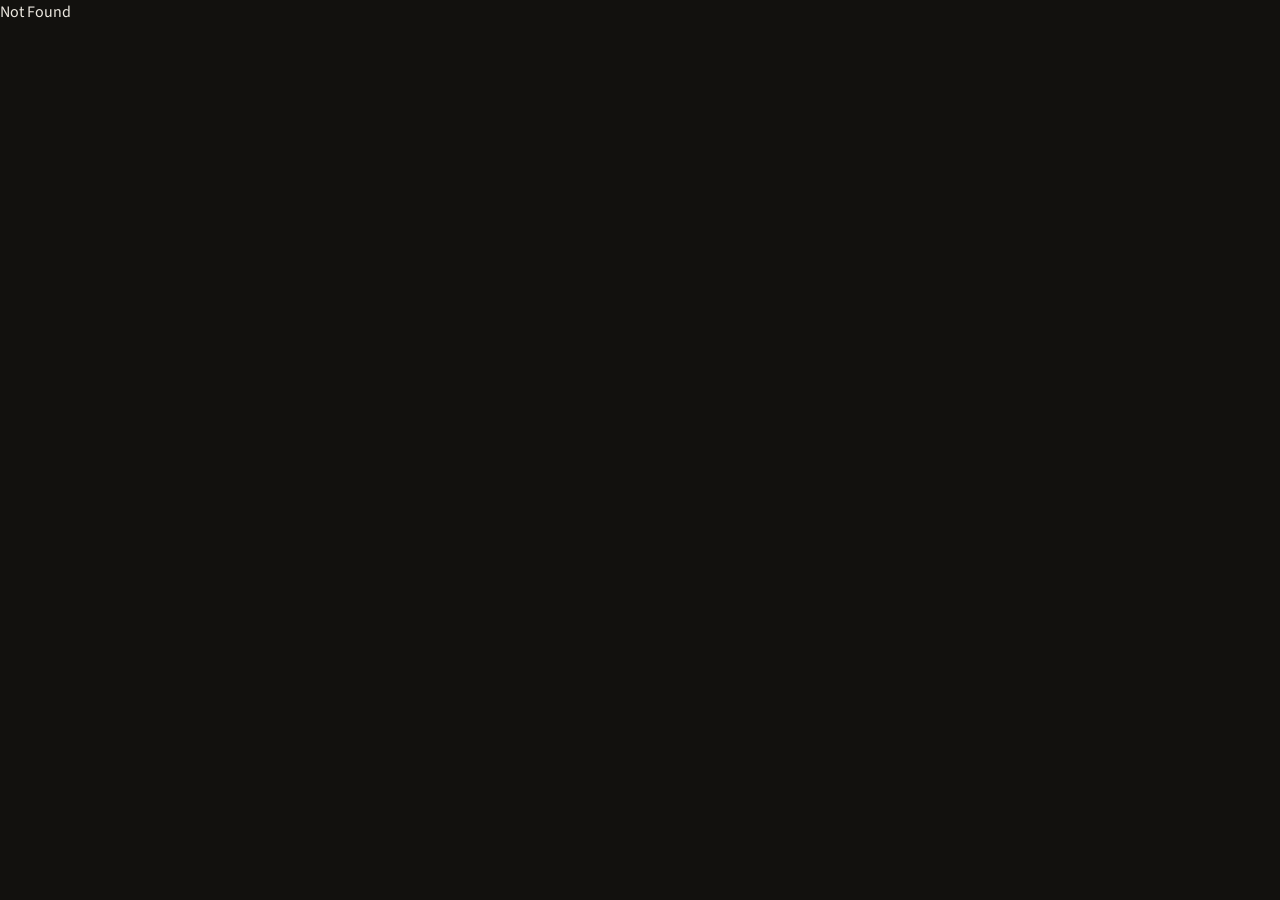
==== index.html @ 447fed24 "Focus Elsa Voss lecture on Chapter 2 only. The hall card is now Chapter Two: Choice in a World of Sc" ====
<!DOCTYPE html><html lang="en" class="antialiased"><head><meta charSet="utf-8"/><meta name="viewport" content="width=device-width, initial-scale=1"/><link rel="preload" as="image" href="/media/yuna/portrait.jpg?v=yc"/><link rel="preload" as="image" href="/media/elsa/portrait.jpg?v=ev"/><link rel="preload" as="image" href="/media/hana/portrait.jpg?v=hp"/><link rel="stylesheet" href="/assets/styles-Ccf9214W.css" data-precedence="default"/><link rel="stylesheet" href="https://fonts.googleapis.com/css2?family=Fraunces:opsz,wght@9..144,500;9..144,600&amp;family=Source+Sans+3:ital,wght@0,400;0,500;0,600;1,400&amp;display=swap" data-precedence="default"/><title>Lecture Hall</title><meta name="theme-color" content="#12110e"/><meta name="description" content="Three OpenStax Principles of Macroeconomics 3e lectures: Chapter 1, Chapter 2, and Chapter 3 — with quizzes and key terms."/><link rel="modulepreload" href="/assets/index-mQMEBHvU.js"/><link rel="modulepreload" href="/assets/routes-gh4l9Nvl.js"/><link rel="icon" type="image/svg+xml" href="/favicon.svg"/><link rel="manifest" href="/__grok/manifest.webmanifest"/><link rel="apple-touch-icon" href="/__grok/icon-180.png"/><link rel="preconnect" href="https://fonts.googleapis.com"/><link rel="preconnect" href="https://fonts.gstatic.com" crossorigin="anonymous"/><script src="https://grok.com/grok-app-builder/extensions.js" defer></script></head><body><!--$--><div class="min-h-dvh bg-bg text-fg"><nav aria-label="Lecture hall" class="border-b border-border bg-bg"><div class="mx-auto flex max-w-6xl gap-1 overflow-x-auto px-3 py-2 sm:px-8"><a href="#/hall" class="inline-flex h-11 shrink-0 items-center rounded-md px-3 text-sm transition-colors duration-150 bg-elevated text-fg">Lecture hall</a><a href="#/ch1" class="inline-flex h-11 shrink-0 items-center rounded-md px-3 text-sm transition-colors duration-150 text-muted hover:bg-elevated/60 hover:text-fg">Chapter 1</a><a href="#/ch12" class="inline-flex h-11 shrink-0 items-center rounded-md px-3 text-sm transition-colors duration-150 text-muted hover:bg-elevated/60 hover:text-fg">Chapter 2</a><a href="#/ch3" class="inline-flex h-11 shrink-0 items-center rounded-md px-3 text-sm transition-colors duration-150 text-muted hover:bg-elevated/60 hover:text-fg">Chapter 3</a></div></nav><header class="mx-auto max-w-6xl px-5 pb-10 pt-10 sm:px-8 sm:pt-14"><p class="text-xs font-medium uppercase tracking-widest text-muted">OpenStax Principles of Macroeconomics 3e</p><h1 id="lecture-hall" class="mt-4 font-display text-4xl font-medium tracking-tight sm:text-6xl">Lecture hall</h1><p class="mt-4 max-w-xl text-[15px] leading-relaxed text-muted">Every lecture from this course lives here. Use the bar above to jump chapters, or open a quiz and the study desk from any card.</p></header><ol class="mx-auto flex max-w-6xl flex-col gap-4 px-5 pb-16 sm:px-8"><li><article class="overflow-hidden rounded-xl border border-border bg-surface"><div class="grid sm:grid-cols-[minmax(0,14rem)_minmax(0,1fr)] lg:grid-cols-[minmax(0,18rem)_minmax(0,1fr)]"><figure class="film-frame relative aspect-[4/5] sm:aspect-auto sm:min-h-[16rem]"><img src="/media/yuna/portrait.jpg?v=yc" alt="Professor Yuna Cho" class="size-full object-cover object-top"/></figure><div class="flex flex-col justify-between px-5 py-5 sm:px-7 sm:py-6"><div><p class="text-xs font-medium uppercase tracking-widest text-muted">OpenStax 3e · Chapter 1</p><h2 class="mt-2 font-display text-2xl font-medium tracking-tight sm:text-3xl">Chapter One</h2><p class="mt-1 font-display text-lg text-muted">Welcome to Economics</p><p class="mt-3 max-w-prose text-sm leading-relaxed text-muted">Professor Yuna Cho lectures scarcity, division of labor, the circular flow, economic systems, and globalization — strictly from the chapter.</p><p class="mt-4 text-xs tabular-nums text-subtle">Yuna Cho<!-- --> · <!-- -->12<!-- --> sections ·<!-- --> <!-- -->13:25<!-- --> · <!-- -->15<!-- --> questions ·<!-- --> <!-- -->24<!-- --> terms</p></div><div class="mt-6 flex flex-wrap items-center gap-2"><a href="#/ch1/lecture" class="inline-flex h-12 items-center justify-center gap-2 rounded-md bg-paper px-5 text-sm font-medium text-ink transition-transform duration-150 ease-out active:scale-[0.96]"><svg xmlns="http://www.w3.org/2000/svg" width="24" height="24" viewBox="0 0 24 24" fill="none" stroke="currentColor" stroke-width="1.5" stroke-linecap="round" stroke-linejoin="round" class="lucide lucide-play size-4 fill-current" aria-hidden="true"><polygon points="6 3 20 12 6 21 6 3"></polygon></svg>Enter</a><a href="#/ch1" class="inline-flex h-12 items-center justify-center rounded-md border border-border px-4 text-sm text-fg transition-colors duration-150 hover:bg-elevated">Chapter home</a><a href="#/ch1/quiz" class="inline-flex h-12 items-center justify-center rounded-md px-3 text-sm text-muted transition-colors duration-150 hover:text-fg">Quiz</a><a href="#/ch1/terms" class="inline-flex h-12 items-center justify-center rounded-md px-3 text-sm text-muted transition-colors duration-150 hover:text-fg">Terms</a></div></div></div></article></li><li><article class="overflow-hidden rounded-xl border border-border bg-surface"><div class="grid sm:grid-cols-[minmax(0,14rem)_minmax(0,1fr)] lg:grid-cols-[minmax(0,18rem)_minmax(0,1fr)]"><figure class="film-frame relative aspect-[4/5] sm:aspect-auto sm:min-h-[16rem]"><img src="/media/elsa/portrait.jpg?v=ev" alt="Professor Elsa Voss" class="size-full object-cover object-top"/></figure><div class="flex flex-col justify-between px-5 py-5 sm:px-7 sm:py-6"><div><p class="text-xs font-medium uppercase tracking-widest text-muted">OpenStax 3e · Chapter 2</p><h2 class="mt-2 font-display text-2xl font-medium tracking-tight sm:text-3xl">Chapter Two</h2><p class="mt-1 font-display text-lg text-muted">Choice in a World of Scarcity</p><p class="mt-3 max-w-prose text-sm leading-relaxed text-muted">Professor Elsa Voss lectures opportunity cost, Alphonso’s budget, the PPF, comparative advantage, and the invisible hand — strictly Chapter 2.</p><p class="mt-4 text-xs tabular-nums text-subtle">Elsa Voss<!-- --> · <!-- -->6<!-- --> sections ·<!-- --> <!-- -->8:05<!-- --> · <!-- -->12<!-- --> questions ·<!-- --> <!-- -->14<!-- --> terms</p></div><div class="mt-6 flex flex-wrap items-center gap-2"><a href="#/ch12/lecture" class="inline-flex h-12 items-center justify-center gap-2 rounded-md bg-paper px-5 text-sm font-medium text-ink transition-transform duration-150 ease-out active:scale-[0.96]"><svg xmlns="http://www.w3.org/2000/svg" width="24" height="24" viewBox="0 0 24 24" fill="none" stroke="currentColor" stroke-width="1.5" stroke-linecap="round" stroke-linejoin="round" class="lucide lucide-play size-4 fill-current" aria-hidden="true"><polygon points="6 3 20 12 6 21 6 3"></polygon></svg>Enter</a><a href="#/ch12" class="inline-flex h-12 items-center justify-center rounded-md border border-border px-4 text-sm text-fg transition-colors duration-150 hover:bg-elevated">Chapter home</a><a href="#/ch12/quiz" class="inline-flex h-12 items-center justify-center rounded-md px-3 text-sm text-muted transition-colors duration-150 hover:text-fg">Quiz</a><a href="#/ch12/terms" class="inline-flex h-12 items-center justify-center rounded-md px-3 text-sm text-muted transition-colors duration-150 hover:text-fg">Terms</a></div></div></div></article></li><li><article class="overflow-hidden rounded-xl border border-border bg-surface"><div class="grid sm:grid-cols-[minmax(0,14rem)_minmax(0,1fr)] lg:grid-cols-[minmax(0,18rem)_minmax(0,1fr)]"><figure class="film-frame relative aspect-[4/5] sm:aspect-auto sm:min-h-[16rem]"><img src="/media/hana/portrait.jpg?v=hp" alt="Professor Hana Park" class="size-full object-cover object-top"/></figure><div class="flex flex-col justify-between px-5 py-5 sm:px-7 sm:py-6"><div><p class="text-xs font-medium uppercase tracking-widest text-muted">OpenStax 3e · Chapter 3</p><h2 class="mt-2 font-display text-2xl font-medium tracking-tight sm:text-3xl">Chapter Three</h2><p class="mt-1 font-display text-lg text-muted">Demand and Supply</p><p class="mt-3 max-w-prose text-sm leading-relaxed text-muted">Professor Hana Park lectures demand, supply, equilibrium, shifters, ceilings, floors, and surplus — gasoline and organic apples from the chapter.</p><p class="mt-4 text-xs tabular-nums text-subtle">Hana Park<!-- --> · <!-- -->12<!-- --> sections ·<!-- --> <!-- -->11:18<!-- --> · <!-- -->20<!-- --> questions ·<!-- --> <!-- -->21<!-- --> terms</p></div><div class="mt-6 flex flex-wrap items-center gap-2"><a href="#/ch3/lecture" class="inline-flex h-12 items-center justify-center gap-2 rounded-md bg-paper px-5 text-sm font-medium text-ink transition-transform duration-150 ease-out active:scale-[0.96]"><svg xmlns="http://www.w3.org/2000/svg" width="24" height="24" viewBox="0 0 24 24" fill="none" stroke="currentColor" stroke-width="1.5" stroke-linecap="round" stroke-linejoin="round" class="lucide lucide-play size-4 fill-current" aria-hidden="true"><polygon points="6 3 20 12 6 21 6 3"></polygon></svg>Enter</a><a href="#/ch3" class="inline-flex h-12 items-center justify-center rounded-md border border-border px-4 text-sm text-fg transition-colors duration-150 hover:bg-elevated">Chapter home</a><a href="#/ch3/quiz" class="inline-flex h-12 items-center justify-center rounded-md px-3 text-sm text-muted transition-colors duration-150 hover:text-fg">Quiz</a><a href="#/ch3/terms" class="inline-flex h-12 items-center justify-center rounded-md px-3 text-sm text-muted transition-colors duration-150 hover:text-fg">Terms</a></div></div></div></article></li></ol><footer class="border-t border-border"><div class="mx-auto max-w-6xl px-5 py-10 sm:px-8"><p class="text-xs font-medium uppercase tracking-widest text-muted">Source</p><p class="mt-3 max-w-prose text-sm leading-relaxed text-muted">Adapted from OpenStax Principles of Macroeconomics 3e. Textbook content produced by OpenStax is licensed under CC BY-NC-SA 4.0. Access for free at openstax.org.</p></div></footer></div><!--/$--><script class="$tsr" id="$tsr-stream-barrier">(self.$R=self.$R||{})["tsr"]=[];self.$_TSR={h(){this.hydrated=!0,this.c()},e(){this.streamEnded=!0,this.c()},c(){this.hydrated&&this.streamEnded&&(delete self.$_TSR,delete self.$R.tsr)},p(e){this.initialized?e():this.buffer.push(e)},buffer:[]};$_TSR.router=($R=>$R[0]={manifest:$R[1]={routes:$R[2]={__root__:$R[3]={preloads:$R[4]=["/assets/index-mQMEBHvU.js"],scripts:$R[5]=[$R[6]={attrs:$R[7]={type:"module",async:!0,src:"/assets/index-mQMEBHvU.js"}}]},"/":$R[8]={preloads:$R[9]=["/assets/routes-gh4l9Nvl.js"]}}},matches:$R[10]=[$R[11]={i:"__root__ ",u:1788110250378,s:"success",ssr:!0},$R[12]={i:"  ",u:1788110250378,s:"success",ssr:!0}]})($R["tsr"]);$_TSR.e();document.currentScript.remove()</script><script type="module" async="" src="/assets/index-mQMEBHvU.js"></script></body></html>
---- assets/styles-Ccf9214W.css ----
/*! tailwindcss v4.3.3 | MIT License | https://tailwindcss.com */
@layer properties{@supports (((-webkit-hyphens:none)) and (not (margin-trim:inline))) or ((-moz-orient:inline) and (not (color:rgb(from red r g b)))){*,:before,:after,::backdrop{--tw-rotate-x:initial;--tw-rotate-y:initial;--tw-rotate-z:initial;--tw-skew-x:initial;--tw-skew-y:initial;--tw-space-y-reverse:0;--tw-border-style:solid;--tw-gradient-position:initial;--tw-gradient-from:#0000;--tw-gradient-via:#0000;--tw-gradient-to:#0000;--tw-gradient-stops:initial;--tw-gradient-via-stops:initial;--tw-gradient-from-position:0%;--tw-gradient-via-position:50%;--tw-gradient-to-position:100%;--tw-leading:initial;--tw-font-weight:initial;--tw-tracking:initial;--tw-ordinal:initial;--tw-slashed-zero:initial;--tw-numeric-figure:initial;--tw-numeric-spacing:initial;--tw-numeric-fraction:initial;--tw-duration:initial;--tw-ease:initial}}}@layer theme{:root,:host{--font-sans:"Source Sans 3", ui-sans-serif, system-ui, sans-serif;--font-mono:ui-monospace, SFMono-Regular, Menlo, Monaco, Consolas, "Liberation Mono", "Courier New", monospace;--color-red-500:oklch(63.7% .237 25.331);--color-zinc-50:oklch(98.5% 0 none);--color-zinc-400:oklch(70.5% .015 286.067);--color-zinc-500:oklch(55.2% .016 285.938);--color-zinc-900:oklch(21% .006 285.885);--color-zinc-950:oklch(14.1% .005 285.823);--color-black:#000;--color-white:#fff;--spacing:.25rem;--container-md:28rem;--container-lg:32rem;--container-xl:36rem;--container-2xl:42rem;--container-3xl:48rem;--container-6xl:72rem;--text-xs:.75rem;--text-xs--line-height:calc(1 / .75);--text-sm:.875rem;--text-sm--line-height:calc(1.25 / .875);--text-base:1rem;--text-base--line-height:calc(1.5 / 1);--text-lg:1.125rem;--text-lg--line-height:calc(1.75 / 1.125);--text-xl:1.25rem;--text-xl--line-height:calc(1.75 / 1.25);--text-2xl:1.5rem;--text-2xl--line-height:calc(2 / 1.5);--text-3xl:1.875rem;--text-3xl--line-height:calc(2.25 / 1.875);--text-4xl:2.25rem;--text-4xl--line-height:calc(2.5 / 2.25);--text-6xl:3.75rem;--text-6xl--line-height:1;--text-7xl:4.5rem;--text-7xl--line-height:1;--font-weight-medium:500;--font-weight-semibold:600;--tracking-tight:-.025em;--tracking-widest:.1em;--leading-tight:1.25;--leading-snug:1.375;--leading-relaxed:1.625;--radius-md:.75rem;--radius-lg:1rem;--radius-xl:1.5rem;--ease-out:cubic-bezier(0, 0, .2, 1);--aspect-video:16 / 9;--default-transition-duration:.15s;--default-transition-timing-function:cubic-bezier(.4, 0, .2, 1);--default-font-family:var(--font-sans);--default-mono-font-family:var(--font-mono);--font-display:"Fraunces", "Times New Roman", serif;--color-bg:#12110e;--color-surface:#1b1a16;--color-elevated:#24221d;--color-fg:#ece8e0;--color-muted:#9c9589;--color-subtle:#6f6a62;--color-paper:#f4efe6;--color-paper-2:#ebe4d8;--color-ink:#1c1916;--color-ink-muted:#5c574e;--color-accent:#8a9a8a;--color-border:#2e2c27;--color-line:#3a372f;--color-trap:#8a6a4a}}@layer base{*,:after,:before,::backdrop{box-sizing:border-box;border:0 solid;margin:0;padding:0}::file-selector-button{box-sizing:border-box;border:0 solid;margin:0;padding:0}html,:host{-webkit-text-size-adjust:100%;tab-size:4;line-height:1.5;font-family:var(--default-font-family,-apple-system, BlinkMacSystemFont, "Segoe UI", Roboto, "Helvetica Neue", "Noto Sans", Arial, sans-serif, "Apple Color Emoji", "Segoe UI Emoji", "Segoe UI Symbol", "Noto Color Emoji");font-feature-settings:var(--default-font-feature-settings,normal);font-variation-settings:var(--default-font-variation-settings,normal);-webkit-tap-highlight-color:transparent}hr{height:0;color:inherit;border-top-width:1px}abbr:where([title]){-webkit-text-decoration:underline dotted;text-decoration:underline dotted}h1,h2,h3,h4,h5,h6{font-size:inherit;font-weight:inherit}a{color:inherit;-webkit-text-decoration:inherit;-webkit-text-decoration:inherit;-webkit-text-decoration:inherit;-webkit-text-decoration:inherit;text-decoration:inherit}b,strong{font-weight:bolder}code,kbd,samp,pre{font-family:var(--default-mono-font-family,ui-monospace, SFMono-Regular, Menlo, Monaco, Consolas, "Liberation Mono", "Courier New", monospace);font-feature-settings:var(--default-mono-font-feature-settings,normal);font-variation-settings:var(--default-mono-font-variation-settings,normal);font-size:1em}small{font-size:80%}sub,sup{vertical-align:baseline;font-size:75%;line-height:0;position:relative}sub{bottom:-.25em}sup{top:-.5em}table{text-indent:0;border-color:inherit;border-collapse:collapse}:-moz-focusring:where(:not(iframe)){outline:auto}progress{vertical-align:baseline}summary{display:list-item}ol,ul,menu{list-style:none}img,svg,video,canvas,audio,iframe,embed,object{vertical-align:middle;display:block}img,video{max-width:100%;height:auto}button,input,select,optgroup,textarea{font:inherit;font-feature-settings:inherit;font-variation-settings:inherit;letter-spacing:inherit;color:inherit;opacity:1;background-color:#0000;border-radius:0}::file-selector-button{font:inherit;font-feature-settings:inherit;font-variation-settings:inherit;letter-spacing:inherit;color:inherit;opacity:1;background-color:#0000;border-radius:0}:where(select:is([multiple],[size])) optgroup{font-weight:bolder}:where(select:is([multiple],[size])) optgroup option{padding-inline-start:20px}::file-selector-button{margin-inline-end:4px}::placeholder{opacity:1}@supports (not ((-webkit-appearance:-apple-pay-button))) or (contain-intrinsic-size:1px){::placeholder{color:currentColor}@supports (color:color-mix(in lab, red, red)){::placeholder{color:color-mix(in oklab, currentcolor 50%, transparent)}}}textarea{resize:vertical}::-webkit-search-decoration{-webkit-appearance:none}::-webkit-date-and-time-value{min-height:1lh;text-align:inherit}::-webkit-datetime-edit{display:inline-flex}::-webkit-datetime-edit-fields-wrapper{padding:0}::-webkit-datetime-edit{padding-block:0}::-webkit-datetime-edit-year-field{padding-block:0}::-webkit-datetime-edit-month-field{padding-block:0}::-webkit-datetime-edit-day-field{padding-block:0}::-webkit-datetime-edit-hour-field{padding-block:0}::-webkit-datetime-edit-minute-field{padding-block:0}::-webkit-datetime-edit-second-field{padding-block:0}::-webkit-datetime-edit-millisecond-field{padding-block:0}::-webkit-datetime-edit-meridiem-field{padding-block:0}::-webkit-calendar-picker-indicator{line-height:1}:-moz-ui-invalid{box-shadow:none}button,input:where([type=button],[type=reset],[type=submit]){appearance:button}::file-selector-button{appearance:button}::-webkit-inner-spin-button{height:auto}::-webkit-outer-spin-button{height:auto}[hidden]:where(:not([hidden=until-found])){display:none!important}html{-webkit-font-smoothing:antialiased;-moz-osx-font-smoothing:grayscale}html,body,#app{background:var(--color-bg);min-height:100%;color:var(--color-fg)}body{font-family:var(--font-sans);line-height:1.5}button:not(:disabled),[role=button]:not(:disabled){cursor:pointer}h1,h2,h3{text-wrap:balance;font-family:var(--font-display)}p{text-wrap:pretty}}@layer components;@layer utilities{.pointer-events-none{pointer-events:none}.collapse{visibility:collapse}.invisible{visibility:hidden}.visible{visibility:visible}.sr-only{clip-path:inset(50%);white-space:nowrap;border-width:0;width:1px;height:1px;margin:-1px;padding:0;position:absolute;overflow:hidden}.absolute{position:absolute}.fixed{position:fixed}.relative{position:relative}.static{position:static}.inset-0{inset:0}.inset-x-0{inset-inline:0}.inset-y-0{inset-block:0}.bottom-0{bottom:0}.left-0{left:0}.isolate{isolation:isolate}.z-40{z-index:40}.container{width:100%}@media (width>=40rem){.container{max-width:40rem}}@media (width>=48rem){.container{max-width:48rem}}@media (width>=64rem){.container{max-width:64rem}}@media (width>=80rem){.container{max-width:80rem}}@media (width>=96rem){.container{max-width:96rem}}.mx-auto{margin-inline:auto}.my-1{margin-block:var(--spacing)}.mt-0\.5{margin-top:calc(var(--spacing) * .5)}.mt-1{margin-top:var(--spacing)}.mt-2{margin-top:calc(var(--spacing) * 2)}.mt-3{margin-top:calc(var(--spacing) * 3)}.mt-4{margin-top:calc(var(--spacing) * 4)}.mt-5{margin-top:calc(var(--spacing) * 5)}.mt-6{margin-top:calc(var(--spacing) * 6)}.mt-8{margin-top:calc(var(--spacing) * 8)}.mt-10{margin-top:calc(var(--spacing) * 10)}.mr-2{margin-right:calc(var(--spacing) * 2)}.mb-3{margin-bottom:calc(var(--spacing) * 3)}.ml-1{margin-left:var(--spacing)}.ml-auto{margin-left:auto}.line-clamp-2{-webkit-line-clamp:2;-webkit-box-orient:vertical;display:-webkit-box;overflow:hidden}.block{display:block}.flex{display:flex}.grid{display:grid}.hidden{display:none}.inline{display:inline}.inline-flex{display:inline-flex}.table{display:table}.aspect-\[4\/5\]{aspect-ratio:4/5}.aspect-video{aspect-ratio:var(--aspect-video)}.size-1\.5{width:calc(var(--spacing) * 1.5);height:calc(var(--spacing) * 1.5)}.size-4{width:calc(var(--spacing) * 4);height:calc(var(--spacing) * 4)}.size-5{width:calc(var(--spacing) * 5);height:calc(var(--spacing) * 5)}.size-10{width:calc(var(--spacing) * 10);height:calc(var(--spacing) * 10)}.size-11{width:calc(var(--spacing) * 11);height:calc(var(--spacing) * 11)}.size-12{width:calc(var(--spacing) * 12);height:calc(var(--spacing) * 12)}.size-full{width:100%;height:100%}.h-1{height:var(--spacing)}.h-1\.5{height:calc(var(--spacing) * 1.5)}.h-2{height:calc(var(--spacing) * 2)}.h-8{height:calc(var(--spacing) * 8)}.h-10{height:calc(var(--spacing) * 10)}.h-11{height:calc(var(--spacing) * 11)}.h-12{height:calc(var(--spacing) * 12)}.h-full{height:100%}.h-px{height:1px}.max-h-40{max-height:calc(var(--spacing) * 40)}.max-h-\[28vh\]{max-height:28vh}.max-h-\[520px\]{max-height:520px}.min-h-0{min-height:0}.min-h-11{min-height:calc(var(--spacing) * 11)}.min-h-\[34rem\]{min-height:34rem}.min-h-dvh{min-height:100dvh}.min-h-screen{min-height:100vh}.w-6{width:calc(var(--spacing) * 6)}.w-8{width:calc(var(--spacing) * 8)}.w-72{width:calc(var(--spacing) * 72)}.w-\[min\(100\%\,20rem\)\]{width:min(100%,20rem)}.w-full{width:100%}.max-w-2xl{max-width:var(--container-2xl)}.max-w-3xl{max-width:var(--container-3xl)}.max-w-6xl{max-width:var(--container-6xl)}.max-w-lg{max-width:var(--container-lg)}.max-w-md{max-width:var(--container-md)}.max-w-prose{max-width:65ch}.max-w-xl{max-width:var(--container-xl)}.min-w-0{min-width:0}.flex-1{flex:1}.flex-\[0\.62\]{flex:.62}.shrink-0{flex-shrink:0}.transform{transform:var(--tw-rotate-x,) var(--tw-rotate-y,) var(--tw-rotate-z,) var(--tw-skew-x,) var(--tw-skew-y,)}.cursor-pointer{cursor:pointer}.grid-cols-1{grid-template-columns:repeat(1,minmax(0,1fr))}.grid-cols-\[1fr_auto_1fr\]{grid-template-columns:1fr auto 1fr}.flex-col{flex-direction:column}.flex-wrap{flex-wrap:wrap}.place-items-center{place-items:center}.items-baseline{align-items:baseline}.items-center{align-items:center}.items-end{align-items:flex-end}.items-start{align-items:flex-start}.justify-between{justify-content:space-between}.justify-center{justify-content:center}.justify-end{justify-content:flex-end}.gap-1{gap:var(--spacing)}.gap-1\.5{gap:calc(var(--spacing) * 1.5)}.gap-2{gap:calc(var(--spacing) * 2)}.gap-3{gap:calc(var(--spacing) * 3)}.gap-4{gap:calc(var(--spacing) * 4)}.gap-10{gap:calc(var(--spacing) * 10)}.gap-px{gap:1px}:where(.space-y-1>:not(:last-child)){--tw-space-y-reverse:0;margin-block-start:calc(var(--spacing) * var(--tw-space-y-reverse));margin-block-end:calc(var(--spacing) * calc(1 - var(--tw-space-y-reverse)))}:where(.space-y-1\.5>:not(:last-child)){--tw-space-y-reverse:0;margin-block-start:calc(calc(var(--spacing) * 1.5) * var(--tw-space-y-reverse));margin-block-end:calc(calc(var(--spacing) * 1.5) * calc(1 - var(--tw-space-y-reverse)))}:where(.space-y-2>:not(:last-child)){--tw-space-y-reverse:0;margin-block-start:calc(calc(var(--spacing) * 2) * var(--tw-space-y-reverse));margin-block-end:calc(calc(var(--spacing) * 2) * calc(1 - var(--tw-space-y-reverse)))}:where(.space-y-3>:not(:last-child)){--tw-space-y-reverse:0;margin-block-start:calc(calc(var(--spacing) * 3) * var(--tw-space-y-reverse));margin-block-end:calc(calc(var(--spacing) * 3) * calc(1 - var(--tw-space-y-reverse)))}.truncate{text-overflow:ellipsis;white-space:nowrap;overflow:hidden}.overflow-auto{overflow:auto}.overflow-hidden{overflow:hidden}.overflow-x-auto{overflow-x:auto}.overflow-y-auto{overflow-y:auto}.rounded-full{border-radius:2147483647px}.rounded-lg{border-radius:var(--radius-lg)}.rounded-md{border-radius:var(--radius-md)}.rounded-xl{border-radius:var(--radius-xl)}.border{border-style:var(--tw-border-style);border-width:1px}.border-t{border-top-style:var(--tw-border-style);border-top-width:1px}.border-r{border-right-style:var(--tw-border-style);border-right-width:1px}.border-b{border-bottom-style:var(--tw-border-style);border-bottom-width:1px}.border-l-2{border-left-style:var(--tw-border-style);border-left-width:2px}.border-accent{border-color:var(--color-accent)}.border-border{border-color:var(--color-border)}.border-ink\/8{border-color:#1c191614}@supports (color:color-mix(in lab, red, red)){.border-ink\/8{border-color:color-mix(in oklab, var(--color-ink) 8%, transparent)}}.border-ink\/10{border-color:#1c19161a}@supports (color:color-mix(in lab, red, red)){.border-ink\/10{border-color:color-mix(in oklab, var(--color-ink) 10%, transparent)}}.border-ink\/12{border-color:#1c19161f}@supports (color:color-mix(in lab, red, red)){.border-ink\/12{border-color:color-mix(in oklab, var(--color-ink) 12%, transparent)}}.border-trap{border-color:var(--color-trap)}.bg-accent{background-color:var(--color-accent)}.bg-bg{background-color:var(--color-bg)}.bg-bg\/80{background-color:#12110ecc}@supports (color:color-mix(in lab, red, red)){.bg-bg\/80{background-color:color-mix(in oklab, var(--color-bg) 80%, transparent)}}.bg-black\/10{background-color:#0000001a}@supports (color:color-mix(in lab, red, red)){.bg-black\/10{background-color:color-mix(in oklab, var(--color-black) 10%, transparent)}}.bg-border{background-color:var(--color-border)}.bg-elevated{background-color:var(--color-elevated)}.bg-ink{background-color:var(--color-ink)}.bg-ink\/15{background-color:#1c191626}@supports (color:color-mix(in lab, red, red)){.bg-ink\/15{background-color:color-mix(in oklab, var(--color-ink) 15%, transparent)}}.bg-line{background-color:var(--color-line)}.bg-paper{background-color:var(--color-paper)}.bg-paper-2{background-color:var(--color-paper-2)}.bg-surface{background-color:var(--color-surface)}.bg-zinc-50{background-color:var(--color-zinc-50)}.bg-gradient-to-r{--tw-gradient-position:to right in oklab;background-image:linear-gradient(var(--tw-gradient-stops))}.bg-gradient-to-t{--tw-gradient-position:to top in oklab;background-image:linear-gradient(var(--tw-gradient-stops))}.from-bg{--tw-gradient-from:var(--color-bg);--tw-gradient-stops:var(--tw-gradient-via-stops,var(--tw-gradient-position), var(--tw-gradient-from) var(--tw-gradient-from-position), var(--tw-gradient-to) var(--tw-gradient-to-position))}.from-bg\/80{--tw-gradient-from:#12110ecc}@supports (color:color-mix(in lab, red, red)){.from-bg\/80{--tw-gradient-from:color-mix(in oklab, var(--color-bg) 80%, transparent)}}.from-bg\/80{--tw-gradient-stops:var(--tw-gradient-via-stops,var(--tw-gradient-position), var(--tw-gradient-from) var(--tw-gradient-from-position), var(--tw-gradient-to) var(--tw-gradient-to-position))}.via-bg\/78{--tw-gradient-via:#12110ec7}@supports (color:color-mix(in lab, red, red)){.via-bg\/78{--tw-gradient-via:color-mix(in oklab, var(--color-bg) 78%, transparent)}}.via-bg\/78{--tw-gradient-via-stops:var(--tw-gradient-position), var(--tw-gradient-from) var(--tw-gradient-from-position), var(--tw-gradient-via) var(--tw-gradient-via-position), var(--tw-gradient-to) var(--tw-gradient-to-position);--tw-gradient-stops:var(--tw-gradient-via-stops)}.via-transparent{--tw-gradient-via:transparent;--tw-gradient-via-stops:var(--tw-gradient-position), var(--tw-gradient-from) var(--tw-gradient-from-position), var(--tw-gradient-via) var(--tw-gradient-via-position), var(--tw-gradient-to) var(--tw-gradient-to-position);--tw-gradient-stops:var(--tw-gradient-via-stops)}.to-bg\/20{--tw-gradient-to:#12110e33}@supports (color:color-mix(in lab, red, red)){.to-bg\/20{--tw-gradient-to:color-mix(in oklab, var(--color-bg) 20%, transparent)}}.to-bg\/20{--tw-gradient-stops:var(--tw-gradient-via-stops,var(--tw-gradient-position), var(--tw-gradient-from) var(--tw-gradient-from-position), var(--tw-gradient-to) var(--tw-gradient-to-position))}.to-bg\/40{--tw-gradient-to:#12110e66}@supports (color:color-mix(in lab, red, red)){.to-bg\/40{--tw-gradient-to:color-mix(in oklab, var(--color-bg) 40%, transparent)}}.to-bg\/40{--tw-gradient-stops:var(--tw-gradient-via-stops,var(--tw-gradient-position), var(--tw-gradient-from) var(--tw-gradient-from-position), var(--tw-gradient-to) var(--tw-gradient-to-position))}.to-transparent{--tw-gradient-to:transparent;--tw-gradient-stops:var(--tw-gradient-via-stops,var(--tw-gradient-position), var(--tw-gradient-from) var(--tw-gradient-from-position), var(--tw-gradient-to) var(--tw-gradient-to-position))}.fill-current{fill:currentColor}.object-cover{object-fit:cover}.object-\[center_42\%\]{object-position:center 42%}.object-top{object-position:top}.p-1{padding:var(--spacing)}.p-3{padding:calc(var(--spacing) * 3)}.px-2{padding-inline:calc(var(--spacing) * 2)}.px-3{padding-inline:calc(var(--spacing) * 3)}.px-4{padding-inline:calc(var(--spacing) * 4)}.px-5{padding-inline:calc(var(--spacing) * 5)}.px-6{padding-inline:calc(var(--spacing) * 6)}.py-1\.5{padding-block:calc(var(--spacing) * 1.5)}.py-2{padding-block:calc(var(--spacing) * 2)}.py-2\.5{padding-block:calc(var(--spacing) * 2.5)}.py-3{padding-block:calc(var(--spacing) * 3)}.py-4{padding-block:calc(var(--spacing) * 4)}.py-5{padding-block:calc(var(--spacing) * 5)}.py-6{padding-block:calc(var(--spacing) * 6)}.py-8{padding-block:calc(var(--spacing) * 8)}.py-10{padding-block:calc(var(--spacing) * 10)}.py-14{padding-block:calc(var(--spacing) * 14)}.pt-0\.5{padding-top:calc(var(--spacing) * .5)}.pt-8{padding-top:calc(var(--spacing) * 8)}.pt-10{padding-top:calc(var(--spacing) * 10)}.pt-16{padding-top:calc(var(--spacing) * 16)}.pb-3{padding-bottom:calc(var(--spacing) * 3)}.pb-10{padding-bottom:calc(var(--spacing) * 10)}.pb-16{padding-bottom:calc(var(--spacing) * 16)}.pl-4{padding-left:calc(var(--spacing) * 4)}.pl-6{padding-left:calc(var(--spacing) * 6)}.text-center{text-align:center}.text-left{text-align:left}.font-display{font-family:var(--font-display)}.text-2xl{font-size:var(--text-2xl);line-height:var(--tw-leading,var(--text-2xl--line-height))}.text-3xl{font-size:var(--text-3xl);line-height:var(--tw-leading,var(--text-3xl--line-height))}.text-4xl{font-size:var(--text-4xl);line-height:var(--tw-leading,var(--text-4xl--line-height))}.text-base{font-size:var(--text-base);line-height:var(--tw-leading,var(--text-base--line-height))}.text-lg{font-size:var(--text-lg);line-height:var(--tw-leading,var(--text-lg--line-height))}.text-sm{font-size:var(--text-sm);line-height:var(--tw-leading,var(--text-sm--line-height))}.text-xl{font-size:var(--text-xl);line-height:var(--tw-leading,var(--text-xl--line-height))}.text-xs{font-size:var(--text-xs);line-height:var(--tw-leading,var(--text-xs--line-height))}.text-\[10px\]{font-size:10px}.text-\[11px\]{font-size:11px}.text-\[15px\]{font-size:15px}.leading-relaxed{--tw-leading:var(--leading-relaxed);line-height:var(--leading-relaxed)}.leading-snug{--tw-leading:var(--leading-snug);line-height:var(--leading-snug)}.leading-tight{--tw-leading:var(--leading-tight);line-height:var(--leading-tight)}.font-medium{--tw-font-weight:var(--font-weight-medium);font-weight:var(--font-weight-medium)}.font-semibold{--tw-font-weight:var(--font-weight-semibold);font-weight:var(--font-weight-semibold)}.tracking-\[0\.14em\]{--tw-tracking:.14em;letter-spacing:.14em}.tracking-\[0\.16em\]{--tw-tracking:.16em;letter-spacing:.16em}.tracking-\[0\.18em\]{--tw-tracking:.18em;letter-spacing:.18em}.tracking-tight{--tw-tracking:var(--tracking-tight);letter-spacing:var(--tracking-tight)}.tracking-widest{--tw-tracking:var(--tracking-widest);letter-spacing:var(--tracking-widest)}.break-words{overflow-wrap:break-word}.text-accent{color:var(--color-accent)}.text-fg{color:var(--color-fg)}.text-ink{color:var(--color-ink)}.text-ink-muted{color:var(--color-ink-muted)}.text-muted{color:var(--color-muted)}.text-paper{color:var(--color-paper)}.text-paper\/80{color:#f4efe6cc}@supports (color:color-mix(in lab, red, red)){.text-paper\/80{color:color-mix(in oklab, var(--color-paper) 80%, transparent)}}.text-paper\/90{color:#f4efe6e6}@supports (color:color-mix(in lab, red, red)){.text-paper\/90{color:color-mix(in oklab, var(--color-paper) 90%, transparent)}}.text-red-500{color:var(--color-red-500)}.text-subtle{color:var(--color-subtle)}.text-trap{color:var(--color-trap)}.text-zinc-500{color:var(--color-zinc-500)}.text-zinc-900{color:var(--color-zinc-900)}.uppercase{text-transform:uppercase}.tabular-nums{--tw-numeric-spacing:tabular-nums;font-variant-numeric:var(--tw-ordinal,) var(--tw-slashed-zero,) var(--tw-numeric-figure,) var(--tw-numeric-spacing,) var(--tw-numeric-fraction,)}.underline-offset-4{text-underline-offset:4px}.antialiased{-webkit-font-smoothing:antialiased;-moz-osx-font-smoothing:grayscale}.opacity-70{opacity:.7}.transition-\[background-color\,color\,transform\]{transition-property:background-color,color,transform;transition-timing-function:var(--tw-ease,var(--default-transition-timing-function));transition-duration:var(--tw-duration,var(--default-transition-duration))}.transition-\[width\]{transition-property:width;transition-timing-function:var(--tw-ease,var(--default-transition-timing-function));transition-duration:var(--tw-duration,var(--default-transition-duration))}.transition-colors{transition-property:color,background-color,border-color,outline-color,text-decoration-color,fill,stroke,--tw-gradient-from,--tw-gradient-via,--tw-gradient-to;transition-timing-function:var(--tw-ease,var(--default-transition-timing-function));transition-duration:var(--tw-duration,var(--default-transition-duration))}.transition-transform{transition-property:transform,translate,scale,rotate;transition-timing-function:var(--tw-ease,var(--default-transition-timing-function));transition-duration:var(--tw-duration,var(--default-transition-duration))}.duration-150{--tw-duration:.15s;transition-duration:.15s}.duration-200{--tw-duration:.2s;transition-duration:.2s}.ease-out{--tw-ease:var(--ease-out);transition-timing-function:var(--ease-out)}.outline-none{--tw-outline-style:none;outline-style:none}.placeholder\:text-subtle::placeholder{color:var(--color-subtle)}@media (hover:hover){.hover\:border-line:hover{border-color:var(--color-line)}.hover\:bg-elevated:hover{background-color:var(--color-elevated)}.hover\:bg-elevated\/60:hover{background-color:#24221d99}@supports (color:color-mix(in lab, red, red)){.hover\:bg-elevated\/60:hover{background-color:color-mix(in oklab, var(--color-elevated) 60%, transparent)}}.hover\:text-fg:hover{color:var(--color-fg)}.hover\:text-ink:hover{color:var(--color-ink)}.hover\:underline:hover{text-decoration-line:underline}}.focus\:border-line:focus{border-color:var(--color-line)}.active\:scale-\[0\.96\]:active,.enabled\:active\:scale-\[0\.96\]:enabled:active{scale:.96}.disabled\:cursor-wait:disabled{cursor:wait}.disabled\:text-subtle:disabled{color:var(--color-subtle)}.disabled\:no-underline:disabled{text-decoration-line:none}.disabled\:opacity-40:disabled{opacity:.4}@media (width>=40rem){.sm\:inline-flex{display:inline-flex}.sm\:aspect-auto{aspect-ratio:auto}.sm\:max-h-\[32vh\]{max-height:32vh}.sm\:min-h-\[16rem\]{min-height:16rem}.sm\:min-h-\[min\(88dvh\,840px\)\]{min-height:min(88dvh,840px)}.sm\:grid-cols-2{grid-template-columns:repeat(2,minmax(0,1fr))}.sm\:grid-cols-3{grid-template-columns:repeat(3,minmax(0,1fr))}.sm\:grid-cols-\[1fr_auto\]{grid-template-columns:1fr auto}.sm\:grid-cols-\[minmax\(0\,14rem\)_minmax\(0\,1fr\)\]{grid-template-columns:minmax(0,14rem) minmax(0,1fr)}.sm\:flex-row{flex-direction:row}.sm\:flex-wrap{flex-wrap:wrap}.sm\:items-center{align-items:center}.sm\:gap-3{gap:calc(var(--spacing) * 3)}.sm\:px-5{padding-inline:calc(var(--spacing) * 5)}.sm\:px-7{padding-inline:calc(var(--spacing) * 7)}.sm\:px-8{padding-inline:calc(var(--spacing) * 8)}.sm\:py-6{padding-block:calc(var(--spacing) * 6)}.sm\:pt-14{padding-top:calc(var(--spacing) * 14)}.sm\:pb-14{padding-bottom:calc(var(--spacing) * 14)}.sm\:text-2xl{font-size:var(--text-2xl);line-height:var(--tw-leading,var(--text-2xl--line-height))}.sm\:text-3xl{font-size:var(--text-3xl);line-height:var(--tw-leading,var(--text-3xl--line-height))}.sm\:text-6xl{font-size:var(--text-6xl);line-height:var(--tw-leading,var(--text-6xl--line-height))}.sm\:text-xl{font-size:var(--text-xl);line-height:var(--tw-leading,var(--text-xl--line-height))}}@media (width>=48rem){.md\:text-7xl{font-size:var(--text-7xl);line-height:var(--tw-leading,var(--text-7xl--line-height))}}@media (width>=64rem){.lg\:row-span-2{grid-row:span 2/span 2}.lg\:line-clamp-3{-webkit-line-clamp:3;-webkit-box-orient:vertical;display:-webkit-box;overflow:hidden}.lg\:block{display:block}.lg\:grid{display:grid}.lg\:hidden{display:none}.lg\:max-h-48{max-height:calc(var(--spacing) * 48)}.lg\:max-h-none{max-height:none}.lg\:grid-cols-3{grid-template-columns:repeat(3,minmax(0,1fr))}.lg\:grid-cols-\[20rem_minmax\(0\,1fr\)\]{grid-template-columns:20rem minmax(0,1fr)}.lg\:grid-cols-\[minmax\(0\,1\.1fr\)_minmax\(0\,0\.9fr\)\]{grid-template-columns:minmax(0,1.1fr) minmax(0,.9fr)}.lg\:grid-cols-\[minmax\(0\,18rem\)_minmax\(0\,1fr\)\]{grid-template-columns:minmax(0,18rem) minmax(0,1fr)}.lg\:grid-rows-\[minmax\(0\,1fr\)_auto\]{grid-template-rows:minmax(0,1fr) auto}.lg\:p-5{padding:calc(var(--spacing) * 5)}}@media (prefers-color-scheme:dark){.dark\:bg-white\/20{background-color:#fff3}@supports (color:color-mix(in lab, red, red)){.dark\:bg-white\/20{background-color:color-mix(in oklab, var(--color-white) 20%, transparent)}}.dark\:bg-zinc-950{background-color:var(--color-zinc-950)}.dark\:text-zinc-50{color:var(--color-zinc-50)}.dark\:text-zinc-400{color:var(--color-zinc-400)}}}@media (prefers-reduced-motion:reduce){*,:before,:after{transition-duration:.01ms!important;animation-duration:.01ms!important;animation-iteration-count:1!important}}@keyframes rise-in{0%{opacity:0;filter:blur(3px);transform:translateY(12px)}to{opacity:1;filter:blur();transform:translateY(0)}}.rise-in{animation:.5s cubic-bezier(.22,1,.36,1) both rise-in}.rise-in-1{animation-delay:40ms}.rise-in-2{animation-delay:90ms}.rise-in-3{animation-delay:.14s}.rise-in-4{animation-delay:.19s}.film-frame{box-shadow:0 0 0 1px #ece8e01f,0 24px 60px #12110eb3}@supports (color:color-mix(in lab, red, red)){.film-frame{box-shadow:0 0 0 1px color-mix(in oklab, var(--color-fg) 12%, transparent), 0 24px 60px color-mix(in oklab, var(--color-bg) 70%, transparent)}}.paper-shadow{box-shadow:0 1px #1c19160f,0 18px 50px #12110e59}@supports (color:color-mix(in lab, red, red)){.paper-shadow{box-shadow:0 1px 0 color-mix(in oklab, var(--color-ink) 6%, transparent), 0 18px 50px color-mix(in oklab, var(--color-bg) 35%, transparent)}}.progress-track{accent-color:var(--color-accent)}.flip-card{perspective:900px}.flip-inner{min-height:18rem;transform-style:preserve-3d;transition:transform .4s cubic-bezier(.22,1,.36,1);position:relative}.flip-inner.is-flipped{transform:rotateY(180deg)}.flip-face{backface-visibility:hidden;position:absolute;inset:0;overflow:auto}.flip-back{transform:rotateY(180deg)}@property --tw-rotate-x{syntax:"*";inherits:false}@property --tw-rotate-y{syntax:"*";inherits:false}@property --tw-rotate-z{syntax:"*";inherits:false}@property --tw-skew-x{syntax:"*";inherits:false}@property --tw-skew-y{syntax:"*";inherits:false}@property --tw-space-y-reverse{syntax:"*";inherits:false;initial-value:0}@property --tw-border-style{syntax:"*";inherits:false;initial-value:solid}@property --tw-gradient-position{syntax:"*";inherits:false}@property --tw-gradient-from{syntax:"<color>";inherits:false;initial-value:#0000}@property --tw-gradient-via{syntax:"<color>";inherits:false;initial-value:#0000}@property --tw-gradient-to{syntax:"<color>";inherits:false;initial-value:#0000}@property --tw-gradient-stops{syntax:"*";inherits:false}@property --tw-gradient-via-stops{syntax:"*";inherits:false}@property --tw-gradient-from-position{syntax:"<length-percentage>";inherits:false;initial-value:0%}@property --tw-gradient-via-position{syntax:"<length-percentage>";inherits:false;initial-value:50%}@property --tw-gradient-to-position{syntax:"<length-percentage>";inherits:false;initial-value:100%}@property --tw-leading{syntax:"*";inherits:false}@property --tw-font-weight{syntax:"*";inherits:false}@property --tw-tracking{syntax:"*";inherits:false}@property --tw-ordinal{syntax:"*";inherits:false}@property --tw-slashed-zero{syntax:"*";inherits:false}@property --tw-numeric-figure{syntax:"*";inherits:false}@property --tw-numeric-spacing{syntax:"*";inherits:false}@property --tw-numeric-fraction{syntax:"*";inherits:false}@property --tw-duration{syntax:"*";inherits:false}@property --tw-ease{syntax:"*";inherits:false}
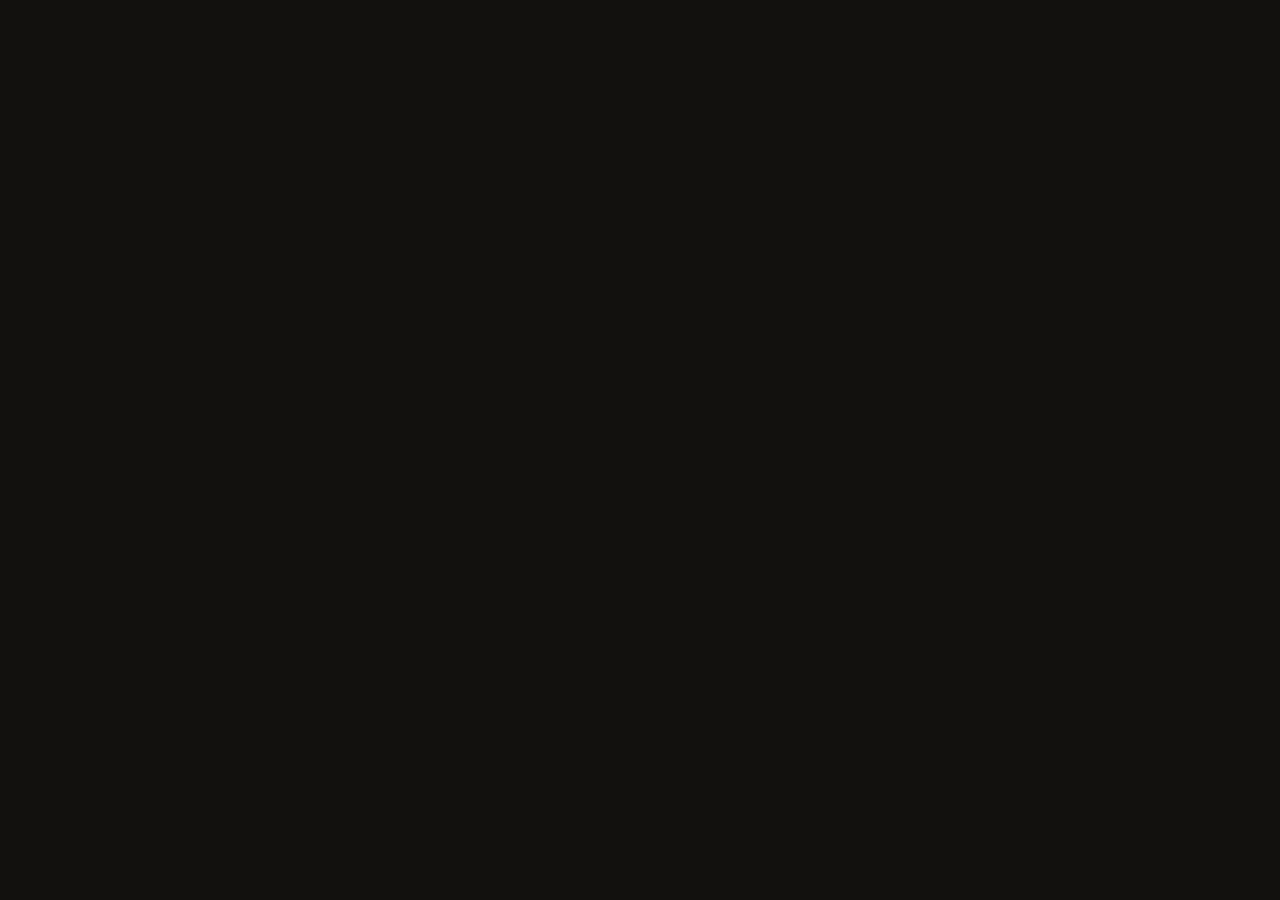
==== commit e6e8dd7f: "Chapter 2 card: Liv Hale" ====
--- a/index.html
+++ b/index.html
@@ -1 +1 @@
-<!DOCTYPE html><html lang="en" class="antialiased"><head><meta charSet="utf-8"/><meta name="viewport" content="width=device-width, initial-scale=1"/><link rel="preload" as="image" href="/media/yuna/portrait.jpg?v=yc"/><link rel="preload" as="image" href="/media/elsa/portrait.jpg?v=ev"/><link rel="preload" as="image" href="/media/hana/portrait.jpg?v=hp"/><link rel="stylesheet" href="/assets/styles-Ccf9214W.css" data-precedence="default"/><link rel="stylesheet" href="https://fonts.googleapis.com/css2?family=Fraunces:opsz,wght@9..144,500;9..144,600&amp;family=Source+Sans+3:ital,wght@0,400;0,500;0,600;1,400&amp;display=swap" data-precedence="default"/><title>Lecture Hall</title><meta name="theme-color" content="#12110e"/><meta name="description" content="Three OpenStax Principles of Macroeconomics 3e lectures: Chapter 1, Chapter 2, and Chapter 3 — with quizzes and key terms."/><link rel="modulepreload" href="/assets/index-mQMEBHvU.js"/><link rel="modulepreload" href="/assets/routes-gh4l9Nvl.js"/><link rel="icon" type="image/svg+xml" href="/favicon.svg"/><link rel="manifest" href="/__grok/manifest.webmanifest"/><link rel="apple-touch-icon" href="/__grok/icon-180.png"/><link rel="preconnect" href="https://fonts.googleapis.com"/><link rel="preconnect" href="https://fonts.gstatic.com" crossorigin="anonymous"/><script src="https://grok.com/grok-app-builder/extensions.js" defer></script></head><body><!--$--><div class="min-h-dvh bg-bg text-fg"><nav aria-label="Lecture hall" class="border-b border-border bg-bg"><div class="mx-auto flex max-w-6xl gap-1 overflow-x-auto px-3 py-2 sm:px-8"><a href="#/hall" class="inline-flex h-11 shrink-0 items-center rounded-md px-3 text-sm transition-colors duration-150 bg-elevated text-fg">Lecture hall</a><a href="#/ch1" class="inline-flex h-11 shrink-0 items-center rounded-md px-3 text-sm transition-colors duration-150 text-muted hover:bg-elevated/60 hover:text-fg">Chapter 1</a><a href="#/ch12" class="inline-flex h-11 shrink-0 items-center rounded-md px-3 text-sm transition-colors duration-150 text-muted hover:bg-elevated/60 hover:text-fg">Chapter 2</a><a href="#/ch3" class="inline-flex h-11 shrink-0 items-center rounded-md px-3 text-sm transition-colors duration-150 text-muted hover:bg-elevated/60 hover:text-fg">Chapter 3</a></div></nav><header class="mx-auto max-w-6xl px-5 pb-10 pt-10 sm:px-8 sm:pt-14"><p class="text-xs font-medium uppercase tracking-widest text-muted">OpenStax Principles of Macroeconomics 3e</p><h1 id="lecture-hall" class="mt-4 font-display text-4xl font-medium tracking-tight sm:text-6xl">Lecture hall</h1><p class="mt-4 max-w-xl text-[15px] leading-relaxed text-muted">Every lecture from this course lives here. Use the bar above to jump chapters, or open a quiz and the study desk from any card.</p></header><ol class="mx-auto flex max-w-6xl flex-col gap-4 px-5 pb-16 sm:px-8"><li><article class="overflow-hidden rounded-xl border border-border bg-surface"><div class="grid sm:grid-cols-[minmax(0,14rem)_minmax(0,1fr)] lg:grid-cols-[minmax(0,18rem)_minmax(0,1fr)]"><figure class="film-frame relative aspect-[4/5] sm:aspect-auto sm:min-h-[16rem]"><img src="/media/yuna/portrait.jpg?v=yc" alt="Professor Yuna Cho" class="size-full object-cover object-top"/></figure><div class="flex flex-col justify-between px-5 py-5 sm:px-7 sm:py-6"><div><p class="text-xs font-medium uppercase tracking-widest text-muted">OpenStax 3e · Chapter 1</p><h2 class="mt-2 font-display text-2xl font-medium tracking-tight sm:text-3xl">Chapter One</h2><p class="mt-1 font-display text-lg text-muted">Welcome to Economics</p><p class="mt-3 max-w-prose text-sm leading-relaxed text-muted">Professor Yuna Cho lectures scarcity, division of labor, the circular flow, economic systems, and globalization — strictly from the chapter.</p><p class="mt-4 text-xs tabular-nums text-subtle">Yuna Cho<!-- --> · <!-- -->12<!-- --> sections ·<!-- --> <!-- -->13:25<!-- --> · <!-- -->15<!-- --> questions ·<!-- --> <!-- -->24<!-- --> terms</p></div><div class="mt-6 flex flex-wrap items-center gap-2"><a href="#/ch1/lecture" class="inline-flex h-12 items-center justify-center gap-2 rounded-md bg-paper px-5 text-sm font-medium text-ink transition-transform duration-150 ease-out active:scale-[0.96]"><svg xmlns="http://www.w3.org/2000/svg" width="24" height="24" viewBox="0 0 24 24" fill="none" stroke="currentColor" stroke-width="1.5" stroke-linecap="round" stroke-linejoin="round" class="lucide lucide-play size-4 fill-current" aria-hidden="true"><polygon points="6 3 20 12 6 21 6 3"></polygon></svg>Enter</a><a href="#/ch1" class="inline-flex h-12 items-center justify-center rounded-md border border-border px-4 text-sm text-fg transition-colors duration-150 hover:bg-elevated">Chapter home</a><a href="#/ch1/quiz" class="inline-flex h-12 items-center justify-center rounded-md px-3 text-sm text-muted transition-colors duration-150 hover:text-fg">Quiz</a><a href="#/ch1/terms" class="inline-flex h-12 items-center justify-center rounded-md px-3 text-sm text-muted transition-colors duration-150 hover:text-fg">Terms</a></div></div></div></article></li><li><article class="overflow-hidden rounded-xl border border-border bg-surface"><div class="grid sm:grid-cols-[minmax(0,14rem)_minmax(0,1fr)] lg:grid-cols-[minmax(0,18rem)_minmax(0,1fr)]"><figure class="film-frame relative aspect-[4/5] sm:aspect-auto sm:min-h-[16rem]"><img src="/media/elsa/portrait.jpg?v=ev" alt="Professor Elsa Voss" class="size-full object-cover object-top"/></figure><div class="flex flex-col justify-between px-5 py-5 sm:px-7 sm:py-6"><div><p class="text-xs font-medium uppercase tracking-widest text-muted">OpenStax 3e · Chapter 2</p><h2 class="mt-2 font-display text-2xl font-medium tracking-tight sm:text-3xl">Chapter Two</h2><p class="mt-1 font-display text-lg text-muted">Choice in a World of Scarcity</p><p class="mt-3 max-w-prose text-sm leading-relaxed text-muted">Professor Elsa Voss lectures opportunity cost, Alphonso’s budget, the PPF, comparative advantage, and the invisible hand — strictly Chapter 2.</p><p class="mt-4 text-xs tabular-nums text-subtle">Elsa Voss<!-- --> · <!-- -->6<!-- --> sections ·<!-- --> <!-- -->8:05<!-- --> · <!-- -->12<!-- --> questions ·<!-- --> <!-- -->14<!-- --> terms</p></div><div class="mt-6 flex flex-wrap items-center gap-2"><a href="#/ch12/lecture" class="inline-flex h-12 items-center justify-center gap-2 rounded-md bg-paper px-5 text-sm font-medium text-ink transition-transform duration-150 ease-out active:scale-[0.96]"><svg xmlns="http://www.w3.org/2000/svg" width="24" height="24" viewBox="0 0 24 24" fill="none" stroke="currentColor" stroke-width="1.5" stroke-linecap="round" stroke-linejoin="round" class="lucide lucide-play size-4 fill-current" aria-hidden="true"><polygon points="6 3 20 12 6 21 6 3"></polygon></svg>Enter</a><a href="#/ch12" class="inline-flex h-12 items-center justify-center rounded-md border border-border px-4 text-sm text-fg transition-colors duration-150 hover:bg-elevated">Chapter home</a><a href="#/ch12/quiz" class="inline-flex h-12 items-center justify-center rounded-md px-3 text-sm text-muted transition-colors duration-150 hover:text-fg">Quiz</a><a href="#/ch12/terms" class="inline-flex h-12 items-center justify-center rounded-md px-3 text-sm text-muted transition-colors duration-150 hover:text-fg">Terms</a></div></div></div></article></li><li><article class="overflow-hidden rounded-xl border border-border bg-surface"><div class="grid sm:grid-cols-[minmax(0,14rem)_minmax(0,1fr)] lg:grid-cols-[minmax(0,18rem)_minmax(0,1fr)]"><figure class="film-frame relative aspect-[4/5] sm:aspect-auto sm:min-h-[16rem]"><img src="/media/hana/portrait.jpg?v=hp" alt="Professor Hana Park" class="size-full object-cover object-top"/></figure><div class="flex flex-col justify-between px-5 py-5 sm:px-7 sm:py-6"><div><p class="text-xs font-medium uppercase tracking-widest text-muted">OpenStax 3e · Chapter 3</p><h2 class="mt-2 font-display text-2xl font-medium tracking-tight sm:text-3xl">Chapter Three</h2><p class="mt-1 font-display text-lg text-muted">Demand and Supply</p><p class="mt-3 max-w-prose text-sm leading-relaxed text-muted">Professor Hana Park lectures demand, supply, equilibrium, shifters, ceilings, floors, and surplus — gasoline and organic apples from the chapter.</p><p class="mt-4 text-xs tabular-nums text-subtle">Hana Park<!-- --> · <!-- -->12<!-- --> sections ·<!-- --> <!-- -->11:18<!-- --> · <!-- -->20<!-- --> questions ·<!-- --> <!-- -->21<!-- --> terms</p></div><div class="mt-6 flex flex-wrap items-center gap-2"><a href="#/ch3/lecture" class="inline-flex h-12 items-center justify-center gap-2 rounded-md bg-paper px-5 text-sm font-medium text-ink transition-transform duration-150 ease-out active:scale-[0.96]"><svg xmlns="http://www.w3.org/2000/svg" width="24" height="24" viewBox="0 0 24 24" fill="none" stroke="currentColor" stroke-width="1.5" stroke-linecap="round" stroke-linejoin="round" class="lucide lucide-play size-4 fill-current" aria-hidden="true"><polygon points="6 3 20 12 6 21 6 3"></polygon></svg>Enter</a><a href="#/ch3" class="inline-flex h-12 items-center justify-center rounded-md border border-border px-4 text-sm text-fg transition-colors duration-150 hover:bg-elevated">Chapter home</a><a href="#/ch3/quiz" class="inline-flex h-12 items-center justify-center rounded-md px-3 text-sm text-muted transition-colors duration-150 hover:text-fg">Quiz</a><a href="#/ch3/terms" class="inline-flex h-12 items-center justify-center rounded-md px-3 text-sm text-muted transition-colors duration-150 hover:text-fg">Terms</a></div></div></div></article></li></ol><footer class="border-t border-border"><div class="mx-auto max-w-6xl px-5 py-10 sm:px-8"><p class="text-xs font-medium uppercase tracking-widest text-muted">Source</p><p class="mt-3 max-w-prose text-sm leading-relaxed text-muted">Adapted from OpenStax Principles of Macroeconomics 3e. Textbook content produced by OpenStax is licensed under CC BY-NC-SA 4.0. Access for free at openstax.org.</p></div></footer></div><!--/$--><script class="$tsr" id="$tsr-stream-barrier">(self.$R=self.$R||{})["tsr"]=[];self.$_TSR={h(){this.hydrated=!0,this.c()},e(){this.streamEnded=!0,this.c()},c(){this.hydrated&&this.streamEnded&&(delete self.$_TSR,delete self.$R.tsr)},p(e){this.initialized?e():this.buffer.push(e)},buffer:[]};$_TSR.router=($R=>$R[0]={manifest:$R[1]={routes:$R[2]={__root__:$R[3]={preloads:$R[4]=["/assets/index-mQMEBHvU.js"],scripts:$R[5]=[$R[6]={attrs:$R[7]={type:"module",async:!0,src:"/assets/index-mQMEBHvU.js"}}]},"/":$R[8]={preloads:$R[9]=["/assets/routes-gh4l9Nvl.js"]}}},matches:$R[10]=[$R[11]={i:"__root__ ",u:1788110250378,s:"success",ssr:!0},$R[12]={i:"  ",u:1788110250378,s:"success",ssr:!0}]})($R["tsr"]);$_TSR.e();document.currentScript.remove()</script><script type="module" async="" src="/assets/index-mQMEBHvU.js"></script></body></html>+<!DOCTYPE html><html lang="en" class="antialiased"><head><meta charSet="utf-8"/><meta name="viewport" content="width=device-width, initial-scale=1"/><link rel="preload" as="image" href="/media/yuna/portrait.jpg?v=yc"/><link rel="preload" as="image" href="/media/elsa/portrait.jpg?v=liv1"/><link rel="preload" as="image" href="/media/hana/portrait.jpg?v=hp"/><link rel="preload" as="image" href="/media/rei/portrait.jpg?v=r4"/><link rel="stylesheet" href="/assets/styles-17i0ZjJz.css" data-precedence="default"/><link rel="stylesheet" href="https://fonts.googleapis.com/css2?family=Fraunces:opsz,wght@9..144,500;9..144,600&family=Source+Sans+3:ital,wght@0,400;0,500;0,600;1,400&display=swap" data-precedence="default"/><title>Lecture Hall</title><meta name="theme-color" content="#12110e"/><meta name="description" content="Four OpenStax Principles of Macroeconomics 3e lectures: Chapter 1, Chapter 2, Chapter 3, and Chapter 4 — with quizzes and key terms."/><link rel="modulepreload" href="/assets/index-BwFUWn2X.js"/><link rel="modulepreload" href="/assets/routes-DLrdPGaL.js"/><link rel="icon" type="image/svg+xml" href="/favicon.svg"/><link rel="manifest" href="/__grok/manifest.webmanifest"/><link rel="apple-touch-icon" href="/__grok/icon-180.png"/><link rel="preconnect" href="https://fonts.googleapis.com"/><link rel="preconnect" href="https://fonts.gstatic.com" crossorigin="anonymous"/><script src="https://grok.com/grok-app-builder/extensions.js" defer></script></head><body><!--$--><div class="min-h-dvh bg-bg text-fg"><nav aria-label="Lecture hall" class="border-b border-border bg-bg"><div class="mx-auto flex max-w-6xl gap-1 overflow-x-auto px-3 py-2 sm:px-8"><a href="#/hall" class="inline-flex h-11 shrink-0 items-center rounded-md px-3 text-sm transition-colors duration-150 bg-elevated text-fg">Lecture hall</a><a href="#/ch1" class="inline-flex h-11 shrink-0 items-center rounded-md px-3 text-sm transition-colors duration-150 text-muted hover:bg-elevated/60 hover:text-fg">Chapter 1</a><a href="#/ch12" class="inline-flex h-11 shrink-0 items-center rounded-md px-3 text-sm transition-colors duration-150 text-muted hover:bg-elevated/60 hover:text-fg">Chapter 2</a><a href="#/ch3" class="inline-flex h-11 shrink-0 items-center rounded-md px-3 text-sm transition-colors duration-150 text-muted hover:bg-elevated/60 hover:text-fg">Chapter 3</a><a href="#/ch4" class="inline-flex h-11 shrink-0 items-center rounded-md px-3 text-sm transition-colors duration-150 text-muted hover:bg-elevated/60 hover:text-fg">Chapter 4</a></div></nav><header class="mx-auto max-w-6xl px-5 pb-10 pt-10 sm:px-8 sm:pt-14"><p class="text-xs font-medium uppercase tracking-widest text-muted">OpenStax Principles of Macroeconomics 3e</p><h1 id="lecture-hall" class="mt-4 font-display text-4xl font-medium tracking-tight sm:text-6xl">Lecture hall</h1><p class="mt-4 max-w-xl text-[15px] leading-relaxed text-muted">Every lecture from this course lives here. Use the bar above to jump chapters, or open a quiz and the study desk from any card.</p></header><ol class="mx-auto flex max-w-6xl flex-col gap-4 px-5 pb-16 sm:px-8"><li><article class="overflow-hidden rounded-xl border border-border bg-surface"><div class="grid sm:grid-cols-[minmax(0,14rem)_minmax(0,1fr)] lg:grid-cols-[minmax(0,18rem)_minmax(0,1fr)]"><figure class="film-frame relative aspect-[4/5] sm:aspect-auto sm:min-h-[16rem]"><img src="/media/yuna/portrait.jpg?v=yc" alt="Professor Yuna Cho" class="size-full object-cover object-top"/></figure><div class="flex flex-col justify-between px-5 py-5 sm:px-7 sm:py-6"><div><p class="text-xs font-medium uppercase tracking-widest text-muted">OpenStax 3e · Chapter 1</p><h2 class="mt-2 font-display text-2xl font-medium tracking-tight sm:text-3xl">Chapter One</h2><p class="mt-1 font-display text-lg text-muted">Welcome to Economics</p><p class="mt-3 max-w-prose text-sm leading-relaxed text-muted">Professor Yuna Cho lectures scarcity, division of labor, the circular flow, economic systems, and globalization — strictly from the chapter.</p><p class="mt-4 text-xs tabular-nums text-subtle">Yuna Cho · 12 sections · 13:25 · 25 questions · 24 terms</p></div><div class="mt-6 flex flex-wrap items-center gap-2"><a href="#/ch1/lecture" class="inline-flex h-12 items-center justify-center gap-2 rounded-md bg-paper px-5 text-sm font-medium text-ink">Enter</a><a href="#/ch1" class="inline-flex h-12 items-center justify-center rounded-md border border-border px-4 text-sm text-fg">Chapter home</a><a href="#/ch1/quiz" class="inline-flex h-12 items-center justify-center rounded-md px-3 text-sm text-muted">Quiz</a><a href="#/ch1/terms" class="inline-flex h-12 items-center justify-center rounded-md px-3 text-sm text-muted">Terms</a></div></div></div></article></li><li><article class="overflow-hidden rounded-xl border border-border bg-surface"><div class="grid sm:grid-cols-[minmax(0,14rem)_minmax(0,1fr)] lg:grid-cols-[minmax(0,18rem)_minmax(0,1fr)]"><figure class="film-frame relative aspect-[4/5] sm:aspect-auto sm:min-h-[16rem]"><img src="/media/elsa/portrait.jpg?v=liv1" alt="Professor Liv Hale" class="size-full object-cover object-top"/></figure><div class="flex flex-col justify-between px-5 py-5 sm:px-7 sm:py-6"><div><p class="text-xs font-medium uppercase tracking-widest text-muted">OpenStax 3e · Chapter 2</p><h2 class="mt-2 font-display text-2xl font-medium tracking-tight sm:text-3xl">Chapter Two</h2><p class="mt-1 font-display text-lg text-muted">Choice in a World of Scarcity</p><p class="mt-3 max-w-prose text-sm leading-relaxed text-muted">Professor Liv Hale lectures opportunity cost, Alphonso’s budget, the PPF, comparative advantage, and the invisible hand — strictly Chapter 2.</p><p class="mt-4 text-xs tabular-nums text-subtle">Liv Hale · 6 sections · 8:05 · 24 questions · 14 terms</p></div><div class="mt-6 flex flex-wrap items-center gap-2"><a href="#/ch12/lecture" class="inline-flex h-12 items-center justify-center gap-2 rounded-md bg-paper px-5 text-sm font-medium text-ink">Enter</a><a href="#/ch12" class="inline-flex h-12 items-center justify-center rounded-md border border-border px-4 text-sm text-fg">Chapter home</a><a href="#/ch12/quiz" class="inline-flex h-12 items-center justify-center rounded-md px-3 text-sm text-muted">Quiz</a><a href="#/ch12/terms" class="inline-flex h-12 items-center justify-center rounded-md px-3 text-sm text-muted">Terms</a></div></div></div></article></li><li><article class="overflow-hidden rounded-xl border border-border bg-surface"><div class="grid sm:grid-cols-[minmax(0,14rem)_minmax(0,1fr)] lg:grid-cols-[minmax(0,18rem)_minmax(0,1fr)]"><figure class="film-frame relative aspect-[4/5] sm:aspect-auto sm:min-h-[16rem]"><img src="/media/hana/portrait.jpg?v=hp" alt="Professor Hana Park" class="size-full object-cover object-top"/></figure><div class="flex flex-col justify-between px-5 py-5 sm:px-7 sm:py-6"><div><p class="text-xs font-medium uppercase tracking-widest text-muted">OpenStax 3e · Chapter 3</p><h2 class="mt-2 font-display text-2xl font-medium tracking-tight sm:text-3xl">Chapter Three</h2><p class="mt-1 font-display text-lg text-muted">Demand and Supply</p><p class="mt-3 max-w-prose text-sm leading-relaxed text-muted">Professor Hana Park lectures demand, supply, equilibrium, shifters, ceilings, floors, and surplus — gasoline and organic apples from the chapter.</p><p class="mt-4 text-xs tabular-nums text-subtle">Hana Park · 12 sections · 11:18 · 30 questions · 24 terms</p></div><div class="mt-6 flex flex-wrap items-center gap-2"><a href="#/ch3/lecture" class="inline-flex h-12 items-center justify-center gap-2 rounded-md bg-paper px-5 text-sm font-medium text-ink">Enter</a><a href="#/ch3" class="inline-flex h-12 items-center justify-center rounded-md border border-border px-4 text-sm text-fg">Chapter home</a><a href="#/ch3/quiz" class="inline-flex h-12 items-center justify-center rounded-md px-3 text-sm text-muted">Quiz</a><a href="#/ch3/terms" class="inline-flex h-12 items-center justify-center rounded-md px-3 text-sm text-muted">Terms</a></div></div></div></article></li><li><article class="overflow-hidden rounded-xl border border-border bg-surface"><div class="grid sm:grid-cols-[minmax(0,14rem)_minmax(0,1fr)] lg:grid-cols-[minmax(0,18rem)_minmax(0,1fr)]"><figure class="film-frame relative aspect-[4/5] sm:aspect-auto sm:min-h-[16rem]"><img src="/media/rei/portrait.jpg?v=r4" alt="Professor Rei Natsume" class="size-full object-cover object-top"/></figure><div class="flex flex-col justify-between px-5 py-5 sm:px-7 sm:py-6"><div><p class="text-xs font-medium uppercase tracking-widest text-muted">OpenStax 3e · Chapter 4</p><h2 class="mt-2 font-display text-2xl font-medium tracking-tight sm:text-3xl">Chapter Four</h2><p class="mt-1 font-display text-lg text-muted">Labor and Financial Markets</p><p class="mt-3 max-w-prose text-sm leading-relaxed text-muted">Professor Rei Natsume lectures nurses’ wages, derived demand, living wages, credit cards, usury, and prices as messengers — strictly Chapter 4.</p><p class="mt-4 text-xs tabular-nums text-subtle">Rei Natsume · 12 sections · 12:28 · 30 questions · 17 terms</p></div><div class="mt-6 flex flex-wrap items-center gap-2"><a href="#/ch4/lecture" class="inline-flex h-12 items-center justify-center gap-2 rounded-md bg-paper px-5 text-sm font-medium text-ink">Enter</a><a href="#/ch4" class="inline-flex h-12 items-center justify-center rounded-md border border-border px-4 text-sm text-fg">Chapter home</a><a href="#/ch4/quiz" class="inline-flex h-12 items-center justify-center rounded-md px-3 text-sm text-muted">Quiz</a><a href="#/ch4/terms" class="inline-flex h-12 items-center justify-center rounded-md px-3 text-sm text-muted">Terms</a></div></div></div></article></li></ol><footer class="border-t border-border"><div class="mx-auto max-w-6xl px-5 py-10 sm:px-8"><p class="text-xs font-medium uppercase tracking-widest text-muted">Source</p><p class="mt-3 max-w-prose text-sm leading-relaxed text-muted">Adapted from OpenStax Principles of Macroeconomics 3e. Textbook content produced by OpenStax is licensed under CC BY-NC-SA 4.0. Access for free at openstax.org.</p></div></footer></div><script type="module" async="" src="/assets/index-BwFUWn2X.js"></script></body></html>
--- a/assets/styles-17i0ZjJz.css
+++ b/assets/styles-17i0ZjJz.css
@@ -0,0 +1,2 @@
+/*! tailwindcss v4.3.3 | MIT License | https://tailwindcss.com */
+@layer properties{@supports (((-webkit-hyphens:none)) and (not (margin-trim:inline))) or ((-moz-orient:inline) and (not (color:rgb(from red r g b)))){*,:before,:after,::backdrop{--tw-rotate-x:initial;--tw-rotate-y:initial;--tw-rotate-z:initial;--tw-skew-x:initial;--tw-skew-y:initial;--tw-space-y-reverse:0;--tw-border-style:solid;--tw-gradient-position:initial;--tw-gradient-from:#0000;--tw-gradient-via:#0000;--tw-gradient-to:#0000;--tw-gradient-stops:initial;--tw-gradient-via-stops:initial;--tw-gradient-from-position:0%;--tw-gradient-via-position:50%;--tw-gradient-to-position:100%;--tw-leading:initial;--tw-font-weight:initial;--tw-tracking:initial;--tw-ordinal:initial;--tw-slashed-zero:initial;--tw-numeric-figure:initial;--tw-numeric-spacing:initial;--tw-numeric-fraction:initial;--tw-duration:initial;--tw-ease:initial}}}@layer theme{:root,:host{--font-sans:"Source Sans 3", ui-sans-serif, system-ui, sans-serif;--font-mono:ui-monospace, SFMono-Regular, Menlo, Monaco, Consolas, "Liberation Mono", "Courier New", monospace;--color-red-500:oklch(63.7% .237 25.331);--color-zinc-50:oklch(98.5% 0 none);--color-zinc-400:oklch(70.5% .015 286.067);--color-zinc-500:oklch(55.2% .016 285.938);--color-zinc-900:oklch(21% .006 285.885);--color-zinc-950:oklch(14.1% .005 285.823);--color-black:#000;--color-white:#fff;--spacing:.25rem;--container-md:28rem;--container-lg:32rem;--container-xl:36rem;--container-2xl:42rem;--container-3xl:48rem;--container-6xl:72rem;--text-xs:.75rem;--text-xs--line-height:calc(1 / .75);--text-sm:.875rem;--text-sm--line-height:calc(1.25 / .875);--text-base:1rem;--text-base--line-height:calc(1.5 / 1);--text-lg:1.125rem;--text-lg--line-height:calc(1.75 / 1.125);--text-xl:1.25rem;--text-xl--line-height:calc(1.75 / 1.25);--text-2xl:1.5rem;--text-2xl--line-height:calc(2 / 1.5);--text-3xl:1.875rem;--text-3xl--line-height:calc(2.25 / 1.875);--text-4xl:2.25rem;--text-4xl--line-height:calc(2.5 / 2.25);--text-6xl:3.75rem;--text-6xl--line-height:1;--text-7xl:4.5rem;--text-7xl--line-height:1;--font-weight-medium:500;--font-weight-semibold:600;--tracking-tight:-.025em;--tracking-widest:.1em;--leading-tight:1.25;--leading-snug:1.375;--leading-relaxed:1.625;--radius-md:.75rem;--radius-lg:1rem;--radius-xl:1.5rem;--ease-out:cubic-bezier(0, 0, .2, 1);--aspect-video:16 / 9;--default-transition-duration:.15s;--default-transition-timing-function:cubic-bezier(.4, 0, .2, 1);--default-font-family:var(--font-sans);--default-mono-font-family:var(--font-mono);--font-display:"Fraunces", "Times New Roman", serif;--color-bg:#12110e;--color-surface:#1b1a16;--color-elevated:#24221d;--color-fg:#ece8e0;--color-muted:#9c9589;--color-subtle:#6f6a62;--color-paper:#f4efe6;--color-paper-2:#ebe4d8;--color-ink:#1c1916;--color-ink-muted:#5c574e;--color-accent:#8a9a8a;--color-border:#2e2c27;--color-line:#3a372f;--color-trap:#8a6a4a}}@layer base{*,:after,:before,::backdrop{box-sizing:border-box;border:0 solid;margin:0;padding:0}::file-selector-button{box-sizing:border-box;border:0 solid;margin:0;padding:0}html,:host{-webkit-text-size-adjust:100%;tab-size:4;line-height:1.5;font-family:var(--default-font-family,-apple-system, BlinkMacSystemFont, "Segoe UI", Roboto, "Helvetica Neue", "Noto Sans", Arial, sans-serif, "Apple Color Emoji", "Segoe UI Emoji", "Segoe UI Symbol", "Noto Color Emoji");font-feature-settings:var(--default-font-feature-settings,normal);font-variation-settings:var(--default-font-variation-settings,normal);-webkit-tap-highlight-color:transparent}hr{height:0;color:inherit;border-top-width:1px}abbr:where([title]){-webkit-text-decoration:underline dotted;text-decoration:underline dotted}h1,h2,h3,h4,h5,h6{font-size:inherit;font-weight:inherit}a{color:inherit;-webkit-text-decoration:inherit;-webkit-text-decoration:inherit;-webkit-text-decoration:inherit;-webkit-text-decoration:inherit;text-decoration:inherit}b,strong{font-weight:bolder}code,kbd,samp,pre{font-family:var(--default-mono-font-family,ui-monospace, SFMono-Regular, Menlo, Monaco, Consolas, "Liberation Mono", "Courier New", monospace);font-feature-settings:var(--default-mono-font-feature-settings,normal);font-variation-settings:var(--default-mono-font-variation-settings,normal);font-size:1em}small{font-size:80%}sub,sup{vertical-align:baseline;font-size:75%;line-height:0;position:relative}sub{bottom:-.25em}sup{top:-.5em}table{text-indent:0;border-color:inherit;border-collapse:collapse}:-moz-focusring:where(:not(iframe)){outline:auto}progress{vertical-align:baseline}summary{display:list-item}ol,ul,menu{list-style:none}img,svg,video,canvas,audio,iframe,embed,object{vertical-align:middle;display:block}img,video{max-width:100%;height:auto}button,input,select,optgroup,textarea{font:inherit;font-feature-settings:inherit;font-variation-settings:inherit;letter-spacing:inherit;color:inherit;opacity:1;background-color:#0000;border-radius:0}::file-selector-button{font:inherit;font-feature-settings:inherit;font-variation-settings:inherit;letter-spacing:inherit;color:inherit;opacity:1;background-color:#0000;border-radius:0}:where(select:is([multiple],[size])) optgroup{font-weight:bolder}:where(select:is([multiple],[size])) optgroup option{padding-inline-start:20px}::file-selector-button{margin-inline-end:4px}::placeholder{opacity:1}@supports (not ((-webkit-appearance:-apple-pay-button))) or (contain-intrinsic-size:1px){::placeholder{color:currentColor}@supports (color:color-mix(in lab, red, red)){::placeholder{color:color-mix(in oklab, currentcolor 50%, transparent)}}}textarea{resize:vertical}::-webkit-search-decoration{-webkit-appearance:none}::-webkit-date-and-time-value{min-height:1lh;text-align:inherit}::-webkit-datetime-edit{display:inline-flex}::-webkit-datetime-edit-fields-wrapper{padding:0}::-webkit-datetime-edit{padding-block:0}::-webkit-datetime-edit-year-field{padding-block:0}::-webkit-datetime-edit-month-field{padding-block:0}::-webkit-datetime-edit-day-field{padding-block:0}::-webkit-datetime-edit-hour-field{padding-block:0}::-webkit-datetime-edit-minute-field{padding-block:0}::-webkit-datetime-edit-second-field{padding-block:0}::-webkit-datetime-edit-millisecond-field{padding-block:0}::-webkit-datetime-edit-meridiem-field{padding-block:0}::-webkit-calendar-picker-indicator{line-height:1}:-moz-ui-invalid{box-shadow:none}button,input:where([type=button],[type=reset],[type=submit]){appearance:button}::file-selector-button{appearance:button}::-webkit-inner-spin-button{height:auto}::-webkit-outer-spin-button{height:auto}[hidden]:where(:not([hidden=until-found])){display:none!important}html{-webkit-font-smoothing:antialiased;-moz-osx-font-smoothing:grayscale}html,body,#app{background:var(--color-bg);min-height:100%;color:var(--color-fg)}body{font-family:var(--font-sans);line-height:1.5}button:not(:disabled),[role=button]:not(:disabled){cursor:pointer}h1,h2,h3{text-wrap:balance;font-family:var(--font-display)}p{text-wrap:pretty}}@layer components;@layer utilities{.pointer-events-none{pointer-events:none}.collapse{visibility:collapse}.invisible{visibility:hidden}.visible{visibility:visible}.sr-only{clip-path:inset(50%);white-space:nowrap;border-width:0;width:1px;height:1px;margin:-1px;padding:0;position:absolute;overflow:hidden}.absolute{position:absolute}.fixed{position:fixed}.relative{position:relative}.static{position:static}.inset-0{inset:0}.inset-x-0{inset-inline:0}.inset-y-0{inset-block:0}.bottom-0{bottom:0}.left-0{left:0}.isolate{isolation:isolate}.z-40{z-index:40}.container{width:100%}@media (width>=40rem){.container{max-width:40rem}}@media (width>=48rem){.container{max-width:48rem}}@media (width>=64rem){.container{max-width:64rem}}@media (width>=80rem){.container{max-width:80rem}}@media (width>=96rem){.container{max-width:96rem}}.mx-auto{margin-inline:auto}.my-1{margin-block:var(--spacing)}.mt-0\.5{margin-top:calc(var(--spacing) * .5)}.mt-1{margin-top:var(--spacing)}.mt-2{margin-top:calc(var(--spacing) * 2)}.mt-3{margin-top:calc(var(--spacing) * 3)}.mt-4{margin-top:calc(var(--spacing) * 4)}.mt-5{margin-top:calc(var(--spacing) * 5)}.mt-6{margin-top:calc(var(--spacing) * 6)}.mt-8{margin-top:calc(var(--spacing) * 8)}.mt-10{margin-top:calc(var(--spacing) * 10)}.mr-2{margin-right:calc(var(--spacing) * 2)}.mb-3{margin-bottom:calc(var(--spacing) * 3)}.ml-1{margin-left:var(--spacing)}.ml-auto{margin-left:auto}.line-clamp-2{-webkit-line-clamp:2;-webkit-box-orient:vertical;display:-webkit-box;overflow:hidden}.block{display:block}.flex{display:flex}.grid{display:grid}.hidden{display:none}.inline{display:inline}.inline-flex{display:inline-flex}.table{display:table}.aspect-\[4\/5\]{aspect-ratio:4/5}.aspect-video{aspect-ratio:var(--aspect-video)}.size-1\.5{width:calc(var(--spacing) * 1.5);height:calc(var(--spacing) * 1.5)}.size-4{width:calc(var(--spacing) * 4);height:calc(var(--spacing) * 4)}.size-5{width:calc(var(--spacing) * 5);height:calc(var(--spacing) * 5)}.size-10{width:calc(var(--spacing) * 10);height:calc(var(--spacing) * 10)}.size-11{width:calc(var(--spacing) * 11);height:calc(var(--spacing) * 11)}.size-12{width:calc(var(--spacing) * 12);height:calc(var(--spacing) * 12)}.size-full{width:100%;height:100%}.h-1{height:var(--spacing)}.h-1\.5{height:calc(var(--spacing) * 1.5)}.h-2{height:calc(var(--spacing) * 2)}.h-8{height:calc(var(--spacing) * 8)}.h-10{height:calc(var(--spacing) * 10)}.h-11{height:calc(var(--spacing) * 11)}.h-12{height:calc(var(--spacing) * 12)}.h-full{height:100%}.h-px{height:1px}.max-h-40{max-height:calc(var(--spacing) * 40)}.max-h-\[28vh\]{max-height:28vh}.max-h-\[520px\]{max-height:520px}.min-h-0{min-height:0}.min-h-11{min-height:calc(var(--spacing) * 11)}.min-h-\[34rem\]{min-height:34rem}.min-h-dvh{min-height:100dvh}.min-h-screen{min-height:100vh}.w-6{width:calc(var(--spacing) * 6)}.w-8{width:calc(var(--spacing) * 8)}.w-72{width:calc(var(--spacing) * 72)}.w-\[min\(100\%\,20rem\)\]{width:min(100%,20rem)}.w-full{width:100%}.max-w-2xl{max-width:var(--container-2xl)}.max-w-3xl{max-width:var(--container-3xl)}.max-w-6xl{max-width:var(--container-6xl)}.max-w-lg{max-width:var(--container-lg)}.max-w-md{max-width:var(--container-md)}.max-w-prose{max-width:65ch}.max-w-xl{max-width:var(--container-xl)}.min-w-0{min-width:0}.flex-1{flex:1}.flex-\[0\.62\]{flex:.62}.shrink-0{flex-shrink:0}.grow{flex-grow:1}.transform{transform:var(--tw-rotate-x,) var(--tw-rotate-y,) var(--tw-rotate-z,) var(--tw-skew-x,) var(--tw-skew-y,)}.cursor-pointer{cursor:pointer}.grid-cols-1{grid-template-columns:repeat(1,minmax(0,1fr))}.grid-cols-\[1fr_auto_1fr\]{grid-template-columns:1fr auto 1fr}.flex-col{flex-direction:column}.flex-wrap{flex-wrap:wrap}.place-items-center{place-items:center}.items-baseline{align-items:baseline}.items-center{align-items:center}.items-end{align-items:flex-end}.items-start{align-items:flex-start}.justify-between{justify-content:space-between}.justify-center{justify-content:center}.justify-end{justify-content:flex-end}.gap-1{gap:var(--spacing)}.gap-1\.5{gap:calc(var(--spacing) * 1.5)}.gap-2{gap:calc(var(--spacing) * 2)}.gap-3{gap:calc(var(--spacing) * 3)}.gap-4{gap:calc(var(--spacing) * 4)}.gap-10{gap:calc(var(--spacing) * 10)}.gap-px{gap:1px}:where(.space-y-1>:not(:last-child)){--tw-space-y-reverse:0;margin-block-start:calc(var(--spacing) * var(--tw-space-y-reverse));margin-block-end:calc(var(--spacing) * calc(1 - var(--tw-space-y-reverse)))}:where(.space-y-1\.5>:not(:last-child)){--tw-space-y-reverse:0;margin-block-start:calc(calc(var(--spacing) * 1.5) * var(--tw-space-y-reverse));margin-block-end:calc(calc(var(--spacing) * 1.5) * calc(1 - var(--tw-space-y-reverse)))}:where(.space-y-2>:not(:last-child)){--tw-space-y-reverse:0;margin-block-start:calc(calc(var(--spacing) * 2) * var(--tw-space-y-reverse));margin-block-end:calc(calc(var(--spacing) * 2) * calc(1 - var(--tw-space-y-reverse)))}:where(.space-y-3>:not(:last-child)){--tw-space-y-reverse:0;margin-block-start:calc(calc(var(--spacing) * 3) * var(--tw-space-y-reverse));margin-block-end:calc(calc(var(--spacing) * 3) * calc(1 - var(--tw-space-y-reverse)))}.truncate{text-overflow:ellipsis;white-space:nowrap;overflow:hidden}.overflow-auto{overflow:auto}.overflow-hidden{overflow:hidden}.overflow-x-auto{overflow-x:auto}.overflow-y-auto{overflow-y:auto}.rounded-full{border-radius:2147483647px}.rounded-lg{border-radius:var(--radius-lg)}.rounded-md{border-radius:var(--radius-md)}.rounded-xl{border-radius:var(--radius-xl)}.border{border-style:var(--tw-border-style);border-width:1px}.border-t{border-top-style:var(--tw-border-style);border-top-width:1px}.border-r{border-right-style:var(--tw-border-style);border-right-width:1px}.border-b{border-bottom-style:var(--tw-border-style);border-bottom-width:1px}.border-l-2{border-left-style:var(--tw-border-style);border-left-width:2px}.border-accent{border-color:var(--color-accent)}.border-border{border-color:var(--color-border)}.border-ink\/8{border-color:#1c191614}@supports (color:color-mix(in lab, red, red)){.border-ink\/8{border-color:color-mix(in oklab, var(--color-ink) 8%, transparent)}}.border-ink\/10{border-color:#1c19161a}@supports (color:color-mix(in lab, red, red)){.border-ink\/10{border-color:color-mix(in oklab, var(--color-ink) 10%, transparent)}}.border-ink\/12{border-color:#1c19161f}@supports (color:color-mix(in lab, red, red)){.border-ink\/12{border-color:color-mix(in oklab, var(--color-ink) 12%, transparent)}}.border-trap{border-color:var(--color-trap)}.bg-accent{background-color:var(--color-accent)}.bg-bg{background-color:var(--color-bg)}.bg-bg\/80{background-color:#12110ecc}@supports (color:color-mix(in lab, red, red)){.bg-bg\/80{background-color:color-mix(in oklab, var(--color-bg) 80%, transparent)}}.bg-black\/10{background-color:#0000001a}@supports (color:color-mix(in lab, red, red)){.bg-black\/10{background-color:color-mix(in oklab, var(--color-black) 10%, transparent)}}.bg-border{background-color:var(--color-border)}.bg-elevated{background-color:var(--color-elevated)}.bg-ink{background-color:var(--color-ink)}.bg-ink\/15{background-color:#1c191626}@supports (color:color-mix(in lab, red, red)){.bg-ink\/15{background-color:color-mix(in oklab, var(--color-ink) 15%, transparent)}}.bg-line{background-color:var(--color-line)}.bg-paper{background-color:var(--color-paper)}.bg-paper-2{background-color:var(--color-paper-2)}.bg-surface{background-color:var(--color-surface)}.bg-zinc-50{background-color:var(--color-zinc-50)}.bg-gradient-to-r{--tw-gradient-position:to right in oklab;background-image:linear-gradient(var(--tw-gradient-stops))}.bg-gradient-to-t{--tw-gradient-position:to top in oklab;background-image:linear-gradient(var(--tw-gradient-stops))}.from-bg{--tw-gradient-from:var(--color-bg);--tw-gradient-stops:var(--tw-gradient-via-stops,var(--tw-gradient-position), var(--tw-gradient-from) var(--tw-gradient-from-position), var(--tw-gradient-to) var(--tw-gradient-to-position))}.from-bg\/80{--tw-gradient-from:#12110ecc}@supports (color:color-mix(in lab, red, red)){.from-bg\/80{--tw-gradient-from:color-mix(in oklab, var(--color-bg) 80%, transparent)}}.from-bg\/80{--tw-gradient-stops:var(--tw-gradient-via-stops,var(--tw-gradient-position), var(--tw-gradient-from) var(--tw-gradient-from-position), var(--tw-gradient-to) var(--tw-gradient-to-position))}.via-bg\/78{--tw-gradient-via:#12110ec7}@supports (color:color-mix(in lab, red, red)){.via-bg\/78{--tw-gradient-via:color-mix(in oklab, var(--color-bg) 78%, transparent)}}.via-bg\/78{--tw-gradient-via-stops:var(--tw-gradient-position), var(--tw-gradient-from) var(--tw-gradient-from-position), var(--tw-gradient-via) var(--tw-gradient-via-position), var(--tw-gradient-to) var(--tw-gradient-to-position);--tw-gradient-stops:var(--tw-gradient-via-stops)}.via-transparent{--tw-gradient-via:transparent;--tw-gradient-via-stops:var(--tw-gradient-position), var(--tw-gradient-from) var(--tw-gradient-from-position), var(--tw-gradient-via) var(--tw-gradient-via-position), var(--tw-gradient-to) var(--tw-gradient-to-position);--tw-gradient-stops:var(--tw-gradient-via-stops)}.to-bg\/20{--tw-gradient-to:#12110e33}@supports (color:color-mix(in lab, red, red)){.to-bg\/20{--tw-gradient-to:color-mix(in oklab, var(--color-bg) 20%, transparent)}}.to-bg\/20{--tw-gradient-stops:var(--tw-gradient-via-stops,var(--tw-gradient-position), var(--tw-gradient-from) var(--tw-gradient-from-position), var(--tw-gradient-to) var(--tw-gradient-to-position))}.to-bg\/40{--tw-gradient-to:#12110e66}@supports (color:color-mix(in lab, red, red)){.to-bg\/40{--tw-gradient-to:color-mix(in oklab, var(--color-bg) 40%, transparent)}}.to-bg\/40{--tw-gradient-stops:var(--tw-gradient-via-stops,var(--tw-gradient-position), var(--tw-gradient-from) var(--tw-gradient-from-position), var(--tw-gradient-to) var(--tw-gradient-to-position))}.to-transparent{--tw-gradient-to:transparent;--tw-gradient-stops:var(--tw-gradient-via-stops,var(--tw-gradient-position), var(--tw-gradient-from) var(--tw-gradient-from-position), var(--tw-gradient-to) var(--tw-gradient-to-position))}.fill-current{fill:currentColor}.object-cover{object-fit:cover}.object-\[center_42\%\]{object-position:center 42%}.object-top{object-position:top}.p-1{padding:var(--spacing)}.p-3{padding:calc(var(--spacing) * 3)}.px-2{padding-inline:calc(var(--spacing) * 2)}.px-3{padding-inline:calc(var(--spacing) * 3)}.px-4{padding-inline:calc(var(--spacing) * 4)}.px-5{padding-inline:calc(var(--spacing) * 5)}.px-6{padding-inline:calc(var(--spacing) * 6)}.py-1\.5{padding-block:calc(var(--spacing) * 1.5)}.py-2{padding-block:calc(var(--spacing) * 2)}.py-2\.5{padding-block:calc(var(--spacing) * 2.5)}.py-3{padding-block:calc(var(--spacing) * 3)}.py-4{padding-block:calc(var(--spacing) * 4)}.py-5{padding-block:calc(var(--spacing) * 5)}.py-6{padding-block:calc(var(--spacing) * 6)}.py-8{padding-block:calc(var(--spacing) * 8)}.py-10{padding-block:calc(var(--spacing) * 10)}.py-14{padding-block:calc(var(--spacing) * 14)}.pt-0\.5{padding-top:calc(var(--spacing) * .5)}.pt-8{padding-top:calc(var(--spacing) * 8)}.pt-10{padding-top:calc(var(--spacing) * 10)}.pt-16{padding-top:calc(var(--spacing) * 16)}.pb-3{padding-bottom:calc(var(--spacing) * 3)}.pb-10{padding-bottom:calc(var(--spacing) * 10)}.pb-16{padding-bottom:calc(var(--spacing) * 16)}.pl-4{padding-left:calc(var(--spacing) * 4)}.pl-6{padding-left:calc(var(--spacing) * 6)}.text-center{text-align:center}.text-left{text-align:left}.font-display{font-family:var(--font-display)}.text-2xl{font-size:var(--text-2xl);line-height:var(--tw-leading,var(--text-2xl--line-height))}.text-3xl{font-size:var(--text-3xl);line-height:var(--tw-leading,var(--text-3xl--line-height))}.text-4xl{font-size:var(--text-4xl);line-height:var(--tw-leading,var(--text-4xl--line-height))}.text-base{font-size:var(--text-base);line-height:var(--tw-leading,var(--text-base--line-height))}.text-lg{font-size:var(--text-lg);line-height:var(--tw-leading,var(--text-lg--line-height))}.text-sm{font-size:var(--text-sm);line-height:var(--tw-leading,var(--text-sm--line-height))}.text-xl{font-size:var(--text-xl);line-height:var(--tw-leading,var(--text-xl--line-height))}.text-xs{font-size:var(--text-xs);line-height:var(--tw-leading,var(--text-xs--line-height))}.text-\[10px\]{font-size:10px}.text-\[11px\]{font-size:11px}.text-\[15px\]{font-size:15px}.leading-relaxed{--tw-leading:var(--leading-relaxed);line-height:var(--leading-relaxed)}.leading-snug{--tw-leading:var(--leading-snug);line-height:var(--leading-snug)}.leading-tight{--tw-leading:var(--leading-tight);line-height:var(--leading-tight)}.font-medium{--tw-font-weight:var(--font-weight-medium);font-weight:var(--font-weight-medium)}.font-semibold{--tw-font-weight:var(--font-weight-semibold);font-weight:var(--font-weight-semibold)}.tracking-\[0\.14em\]{--tw-tracking:.14em;letter-spacing:.14em}.tracking-\[0\.16em\]{--tw-tracking:.16em;letter-spacing:.16em}.tracking-\[0\.18em\]{--tw-tracking:.18em;letter-spacing:.18em}.tracking-tight{--tw-tracking:var(--tracking-tight);letter-spacing:var(--tracking-tight)}.tracking-widest{--tw-tracking:var(--tracking-widest);letter-spacing:var(--tracking-widest)}.break-words{overflow-wrap:break-word}.text-accent{color:var(--color-accent)}.text-fg{color:var(--color-fg)}.text-ink{color:var(--color-ink)}.text-ink-muted{color:var(--color-ink-muted)}.text-muted{color:var(--color-muted)}.text-paper{color:var(--color-paper)}.text-paper\/80{color:#f4efe6cc}@supports (color:color-mix(in lab, red, red)){.text-paper\/80{color:color-mix(in oklab, var(--color-paper) 80%, transparent)}}.text-paper\/90{color:#f4efe6e6}@supports (color:color-mix(in lab, red, red)){.text-paper\/90{color:color-mix(in oklab, var(--color-paper) 90%, transparent)}}.text-red-500{color:var(--color-red-500)}.text-subtle{color:var(--color-subtle)}.text-trap{color:var(--color-trap)}.text-zinc-500{color:var(--color-zinc-500)}.text-zinc-900{color:var(--color-zinc-900)}.uppercase{text-transform:uppercase}.tabular-nums{--tw-numeric-spacing:tabular-nums;font-variant-numeric:var(--tw-ordinal,) var(--tw-slashed-zero,) var(--tw-numeric-figure,) var(--tw-numeric-spacing,) var(--tw-numeric-fraction,)}.underline-offset-4{text-underline-offset:4px}.antialiased{-webkit-font-smoothing:antialiased;-moz-osx-font-smoothing:grayscale}.opacity-70{opacity:.7}.transition-\[background-color\,color\,transform\]{transition-property:background-color,color,transform;transition-timing-function:var(--tw-ease,var(--default-transition-timing-function));transition-duration:var(--tw-duration,var(--default-transition-duration))}.transition-\[width\]{transition-property:width;transition-timing-function:var(--tw-ease,var(--default-transition-timing-function));transition-duration:var(--tw-duration,var(--default-transition-duration))}.transition-colors{transition-property:color,background-color,border-color,outline-color,text-decoration-color,fill,stroke,--tw-gradient-from,--tw-gradient-via,--tw-gradient-to;transition-timing-function:var(--tw-ease,var(--default-transition-timing-function));transition-duration:var(--tw-duration,var(--default-transition-duration))}.transition-transform{transition-property:transform,translate,scale,rotate;transition-timing-function:var(--tw-ease,var(--default-transition-timing-function));transition-duration:var(--tw-duration,var(--default-transition-duration))}.duration-150{--tw-duration:.15s;transition-duration:.15s}.duration-200{--tw-duration:.2s;transition-duration:.2s}.ease-out{--tw-ease:var(--ease-out);transition-timing-function:var(--ease-out)}.outline-none{--tw-outline-style:none;outline-style:none}.placeholder\:text-subtle::placeholder{color:var(--color-subtle)}@media (hover:hover){.hover\:border-line:hover{border-color:var(--color-line)}.hover\:bg-elevated:hover{background-color:var(--color-elevated)}.hover\:bg-elevated\/60:hover{background-color:#24221d99}@supports (color:color-mix(in lab, red, red)){.hover\:bg-elevated\/60:hover{background-color:color-mix(in oklab, var(--color-elevated) 60%, transparent)}}.hover\:text-fg:hover{color:var(--color-fg)}.hover\:text-ink:hover{color:var(--color-ink)}.hover\:underline:hover{text-decoration-line:underline}}.focus\:border-line:focus{border-color:var(--color-line)}.active\:scale-\[0\.96\]:active,.enabled\:active\:scale-\[0\.96\]:enabled:active{scale:.96}.disabled\:cursor-wait:disabled{cursor:wait}.disabled\:text-subtle:disabled{color:var(--color-subtle)}.disabled\:no-underline:disabled{text-decoration-line:none}.disabled\:opacity-40:disabled{opacity:.4}@media (width>=40rem){.sm\:inline-flex{display:inline-flex}.sm\:aspect-auto{aspect-ratio:auto}.sm\:max-h-\[32vh\]{max-height:32vh}.sm\:min-h-\[16rem\]{min-height:16rem}.sm\:min-h-\[min\(88dvh\,840px\)\]{min-height:min(88dvh,840px)}.sm\:grid-cols-2{grid-template-columns:repeat(2,minmax(0,1fr))}.sm\:grid-cols-3{grid-template-columns:repeat(3,minmax(0,1fr))}.sm\:grid-cols-\[1fr_auto\]{grid-template-columns:1fr auto}.sm\:grid-cols-\[minmax\(0\,14rem\)_minmax\(0\,1fr\)\]{grid-template-columns:minmax(0,14rem) minmax(0,1fr)}.sm\:flex-row{flex-direction:row}.sm\:flex-wrap{flex-wrap:wrap}.sm\:items-center{align-items:center}.sm\:gap-3{gap:calc(var(--spacing) * 3)}.sm\:px-5{padding-inline:calc(var(--spacing) * 5)}.sm\:px-7{padding-inline:calc(var(--spacing) * 7)}.sm\:px-8{padding-inline:calc(var(--spacing) * 8)}.sm\:py-6{padding-block:calc(var(--spacing) * 6)}.sm\:pt-14{padding-top:calc(var(--spacing) * 14)}.sm\:pb-14{padding-bottom:calc(var(--spacing) * 14)}.sm\:text-2xl{font-size:var(--text-2xl);line-height:var(--tw-leading,var(--text-2xl--line-height))}.sm\:text-3xl{font-size:var(--text-3xl);line-height:var(--tw-leading,var(--text-3xl--line-height))}.sm\:text-6xl{font-size:var(--text-6xl);line-height:var(--tw-leading,var(--text-6xl--line-height))}.sm\:text-xl{font-size:var(--text-xl);line-height:var(--tw-leading,var(--text-xl--line-height))}}@media (width>=48rem){.md\:text-7xl{font-size:var(--text-7xl);line-height:var(--tw-leading,var(--text-7xl--line-height))}}@media (width>=64rem){.lg\:row-span-2{grid-row:span 2/span 2}.lg\:line-clamp-3{-webkit-line-clamp:3;-webkit-box-orient:vertical;display:-webkit-box;overflow:hidden}.lg\:block{display:block}.lg\:grid{display:grid}.lg\:hidden{display:none}.lg\:max-h-48{max-height:calc(var(--spacing) * 48)}.lg\:max-h-none{max-height:none}.lg\:grid-cols-3{grid-template-columns:repeat(3,minmax(0,1fr))}.lg\:grid-cols-\[20rem_minmax\(0\,1fr\)\]{grid-template-columns:20rem minmax(0,1fr)}.lg\:grid-cols-\[minmax\(0\,1\.1fr\)_minmax\(0\,0\.9fr\)\]{grid-template-columns:minmax(0,1.1fr) minmax(0,.9fr)}.lg\:grid-cols-\[minmax\(0\,18rem\)_minmax\(0\,1fr\)\]{grid-template-columns:minmax(0,18rem) minmax(0,1fr)}.lg\:grid-rows-\[minmax\(0\,1fr\)_auto\]{grid-template-rows:minmax(0,1fr) auto}.lg\:p-5{padding:calc(var(--spacing) * 5)}}@media (prefers-color-scheme:dark){.dark\:bg-white\/20{background-color:#fff3}@supports (color:color-mix(in lab, red, red)){.dark\:bg-white\/20{background-color:color-mix(in oklab, var(--color-white) 20%, transparent)}}.dark\:bg-zinc-950{background-color:var(--color-zinc-950)}.dark\:text-zinc-50{color:var(--color-zinc-50)}.dark\:text-zinc-400{color:var(--color-zinc-400)}}}@media (prefers-reduced-motion:reduce){*,:before,:after{transition-duration:.01ms!important;animation-duration:.01ms!important;animation-iteration-count:1!important}}@keyframes rise-in{0%{opacity:0;filter:blur(3px);transform:translateY(12px)}to{opacity:1;filter:blur();transform:translateY(0)}}.rise-in{animation:.5s cubic-bezier(.22,1,.36,1) both rise-in}.rise-in-1{animation-delay:40ms}.rise-in-2{animation-delay:90ms}.rise-in-3{animation-delay:.14s}.rise-in-4{animation-delay:.19s}.film-frame{box-shadow:0 0 0 1px #ece8e01f,0 24px 60px #12110eb3}@supports (color:color-mix(in lab, red, red)){.film-frame{box-shadow:0 0 0 1px color-mix(in oklab, var(--color-fg) 12%, transparent), 0 24px 60px color-mix(in oklab, var(--color-bg) 70%, transparent)}}.paper-shadow{box-shadow:0 1px #1c19160f,0 18px 50px #12110e59}@supports (color:color-mix(in lab, red, red)){.paper-shadow{box-shadow:0 1px 0 color-mix(in oklab, var(--color-ink) 6%, transparent), 0 18px 50px color-mix(in oklab, var(--color-bg) 35%, transparent)}}.progress-track{accent-color:var(--color-accent)}.flip-card{perspective:900px}.flip-inner{min-height:18rem;transform-style:preserve-3d;transition:transform .4s cubic-bezier(.22,1,.36,1);position:relative}.flip-inner.is-flipped{transform:rotateY(180deg)}.flip-face{backface-visibility:hidden;position:absolute;inset:0;overflow:auto}.flip-back{transform:rotateY(180deg)}@property --tw-rotate-x{syntax:"*";inherits:false}@property --tw-rotate-y{syntax:"*";inherits:false}@property --tw-rotate-z{syntax:"*";inherits:false}@property --tw-skew-x{syntax:"*";inherits:false}@property --tw-skew-y{syntax:"*";inherits:false}@property --tw-space-y-reverse{syntax:"*";inherits:false;initial-value:0}@property --tw-border-style{syntax:"*";inherits:false;initial-value:solid}@property --tw-gradient-position{syntax:"*";inherits:false}@property --tw-gradient-from{syntax:"<color>";inherits:false;initial-value:#0000}@property --tw-gradient-via{syntax:"<color>";inherits:false;initial-value:#0000}@property --tw-gradient-to{syntax:"<color>";inherits:false;initial-value:#0000}@property --tw-gradient-stops{syntax:"*";inherits:false}@property --tw-gradient-via-stops{syntax:"*";inherits:false}@property --tw-gradient-from-position{syntax:"<length-percentage>";inherits:false;initial-value:0%}@property --tw-gradient-via-position{syntax:"<length-percentage>";inherits:false;initial-value:50%}@property --tw-gradient-to-position{syntax:"<length-percentage>";inherits:false;initial-value:100%}@property --tw-leading{syntax:"*";inherits:false}@property --tw-font-weight{syntax:"*";inherits:false}@property --tw-tracking{syntax:"*";inherits:false}@property --tw-ordinal{syntax:"*";inherits:false}@property --tw-slashed-zero{syntax:"*";inherits:false}@property --tw-numeric-figure{syntax:"*";inherits:false}@property --tw-numeric-spacing{syntax:"*";inherits:false}@property --tw-numeric-fraction{syntax:"*";inherits:false}@property --tw-duration{syntax:"*";inherits:false}@property --tw-ease{syntax:"*";inherits:false}
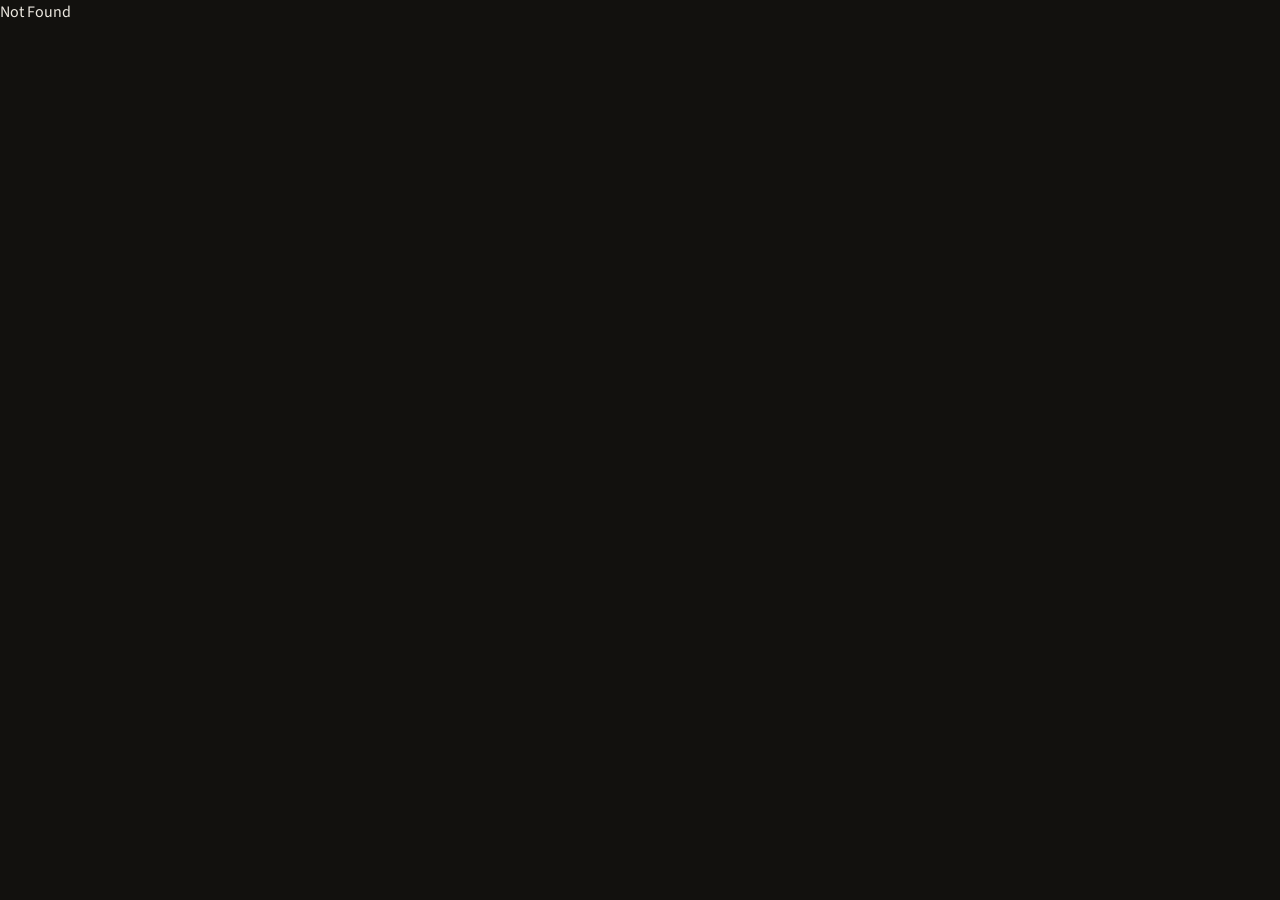
==== commit 05b7294a: "Chapter 2 hall card: Liv Hale + liv-swap hook" ====
--- a/index.html
+++ b/index.html
@@ -1 +1 @@
-<!DOCTYPE html><html lang="en" class="antialiased"><head><meta charSet="utf-8"/><meta name="viewport" content="width=device-width, initial-scale=1"/><link rel="preload" as="image" href="/media/yuna/portrait.jpg?v=yc"/><link rel="preload" as="image" href="/media/elsa/portrait.jpg?v=liv1"/><link rel="preload" as="image" href="/media/hana/portrait.jpg?v=hp"/><link rel="preload" as="image" href="/media/rei/portrait.jpg?v=r4"/><link rel="stylesheet" href="/assets/styles-17i0ZjJz.css" data-precedence="default"/><link rel="stylesheet" href="https://fonts.googleapis.com/css2?family=Fraunces:opsz,wght@9..144,500;9..144,600&family=Source+Sans+3:ital,wght@0,400;0,500;0,600;1,400&display=swap" data-precedence="default"/><title>Lecture Hall</title><meta name="theme-color" content="#12110e"/><meta name="description" content="Four OpenStax Principles of Macroeconomics 3e lectures: Chapter 1, Chapter 2, Chapter 3, and Chapter 4 — with quizzes and key terms."/><link rel="modulepreload" href="/assets/index-BwFUWn2X.js"/><link rel="modulepreload" href="/assets/routes-DLrdPGaL.js"/><link rel="icon" type="image/svg+xml" href="/favicon.svg"/><link rel="manifest" href="/__grok/manifest.webmanifest"/><link rel="apple-touch-icon" href="/__grok/icon-180.png"/><link rel="preconnect" href="https://fonts.googleapis.com"/><link rel="preconnect" href="https://fonts.gstatic.com" crossorigin="anonymous"/><script src="https://grok.com/grok-app-builder/extensions.js" defer></script></head><body><!--$--><div class="min-h-dvh bg-bg text-fg"><nav aria-label="Lecture hall" class="border-b border-border bg-bg"><div class="mx-auto flex max-w-6xl gap-1 overflow-x-auto px-3 py-2 sm:px-8"><a href="#/hall" class="inline-flex h-11 shrink-0 items-center rounded-md px-3 text-sm transition-colors duration-150 bg-elevated text-fg">Lecture hall</a><a href="#/ch1" class="inline-flex h-11 shrink-0 items-center rounded-md px-3 text-sm transition-colors duration-150 text-muted hover:bg-elevated/60 hover:text-fg">Chapter 1</a><a href="#/ch12" class="inline-flex h-11 shrink-0 items-center rounded-md px-3 text-sm transition-colors duration-150 text-muted hover:bg-elevated/60 hover:text-fg">Chapter 2</a><a href="#/ch3" class="inline-flex h-11 shrink-0 items-center rounded-md px-3 text-sm transition-colors duration-150 text-muted hover:bg-elevated/60 hover:text-fg">Chapter 3</a><a href="#/ch4" class="inline-flex h-11 shrink-0 items-center rounded-md px-3 text-sm transition-colors duration-150 text-muted hover:bg-elevated/60 hover:text-fg">Chapter 4</a></div></nav><header class="mx-auto max-w-6xl px-5 pb-10 pt-10 sm:px-8 sm:pt-14"><p class="text-xs font-medium uppercase tracking-widest text-muted">OpenStax Principles of Macroeconomics 3e</p><h1 id="lecture-hall" class="mt-4 font-display text-4xl font-medium tracking-tight sm:text-6xl">Lecture hall</h1><p class="mt-4 max-w-xl text-[15px] leading-relaxed text-muted">Every lecture from this course lives here. Use the bar above to jump chapters, or open a quiz and the study desk from any card.</p></header><ol class="mx-auto flex max-w-6xl flex-col gap-4 px-5 pb-16 sm:px-8"><li><article class="overflow-hidden rounded-xl border border-border bg-surface"><div class="grid sm:grid-cols-[minmax(0,14rem)_minmax(0,1fr)] lg:grid-cols-[minmax(0,18rem)_minmax(0,1fr)]"><figure class="film-frame relative aspect-[4/5] sm:aspect-auto sm:min-h-[16rem]"><img src="/media/yuna/portrait.jpg?v=yc" alt="Professor Yuna Cho" class="size-full object-cover object-top"/></figure><div class="flex flex-col justify-between px-5 py-5 sm:px-7 sm:py-6"><div><p class="text-xs font-medium uppercase tracking-widest text-muted">OpenStax 3e · Chapter 1</p><h2 class="mt-2 font-display text-2xl font-medium tracking-tight sm:text-3xl">Chapter One</h2><p class="mt-1 font-display text-lg text-muted">Welcome to Economics</p><p class="mt-3 max-w-prose text-sm leading-relaxed text-muted">Professor Yuna Cho lectures scarcity, division of labor, the circular flow, economic systems, and globalization — strictly from the chapter.</p><p class="mt-4 text-xs tabular-nums text-subtle">Yuna Cho · 12 sections · 13:25 · 25 questions · 24 terms</p></div><div class="mt-6 flex flex-wrap items-center gap-2"><a href="#/ch1/lecture" class="inline-flex h-12 items-center justify-center gap-2 rounded-md bg-paper px-5 text-sm font-medium text-ink">Enter</a><a href="#/ch1" class="inline-flex h-12 items-center justify-center rounded-md border border-border px-4 text-sm text-fg">Chapter home</a><a href="#/ch1/quiz" class="inline-flex h-12 items-center justify-center rounded-md px-3 text-sm text-muted">Quiz</a><a href="#/ch1/terms" class="inline-flex h-12 items-center justify-center rounded-md px-3 text-sm text-muted">Terms</a></div></div></div></article></li><li><article class="overflow-hidden rounded-xl border border-border bg-surface"><div class="grid sm:grid-cols-[minmax(0,14rem)_minmax(0,1fr)] lg:grid-cols-[minmax(0,18rem)_minmax(0,1fr)]"><figure class="film-frame relative aspect-[4/5] sm:aspect-auto sm:min-h-[16rem]"><img src="/media/elsa/portrait.jpg?v=liv1" alt="Professor Liv Hale" class="size-full object-cover object-top"/></figure><div class="flex flex-col justify-between px-5 py-5 sm:px-7 sm:py-6"><div><p class="text-xs font-medium uppercase tracking-widest text-muted">OpenStax 3e · Chapter 2</p><h2 class="mt-2 font-display text-2xl font-medium tracking-tight sm:text-3xl">Chapter Two</h2><p class="mt-1 font-display text-lg text-muted">Choice in a World of Scarcity</p><p class="mt-3 max-w-prose text-sm leading-relaxed text-muted">Professor Liv Hale lectures opportunity cost, Alphonso’s budget, the PPF, comparative advantage, and the invisible hand — strictly Chapter 2.</p><p class="mt-4 text-xs tabular-nums text-subtle">Liv Hale · 6 sections · 8:05 · 24 questions · 14 terms</p></div><div class="mt-6 flex flex-wrap items-center gap-2"><a href="#/ch12/lecture" class="inline-flex h-12 items-center justify-center gap-2 rounded-md bg-paper px-5 text-sm font-medium text-ink">Enter</a><a href="#/ch12" class="inline-flex h-12 items-center justify-center rounded-md border border-border px-4 text-sm text-fg">Chapter home</a><a href="#/ch12/quiz" class="inline-flex h-12 items-center justify-center rounded-md px-3 text-sm text-muted">Quiz</a><a href="#/ch12/terms" class="inline-flex h-12 items-center justify-center rounded-md px-3 text-sm text-muted">Terms</a></div></div></div></article></li><li><article class="overflow-hidden rounded-xl border border-border bg-surface"><div class="grid sm:grid-cols-[minmax(0,14rem)_minmax(0,1fr)] lg:grid-cols-[minmax(0,18rem)_minmax(0,1fr)]"><figure class="film-frame relative aspect-[4/5] sm:aspect-auto sm:min-h-[16rem]"><img src="/media/hana/portrait.jpg?v=hp" alt="Professor Hana Park" class="size-full object-cover object-top"/></figure><div class="flex flex-col justify-between px-5 py-5 sm:px-7 sm:py-6"><div><p class="text-xs font-medium uppercase tracking-widest text-muted">OpenStax 3e · Chapter 3</p><h2 class="mt-2 font-display text-2xl font-medium tracking-tight sm:text-3xl">Chapter Three</h2><p class="mt-1 font-display text-lg text-muted">Demand and Supply</p><p class="mt-3 max-w-prose text-sm leading-relaxed text-muted">Professor Hana Park lectures demand, supply, equilibrium, shifters, ceilings, floors, and surplus — gasoline and organic apples from the chapter.</p><p class="mt-4 text-xs tabular-nums text-subtle">Hana Park · 12 sections · 11:18 · 30 questions · 24 terms</p></div><div class="mt-6 flex flex-wrap items-center gap-2"><a href="#/ch3/lecture" class="inline-flex h-12 items-center justify-center gap-2 rounded-md bg-paper px-5 text-sm font-medium text-ink">Enter</a><a href="#/ch3" class="inline-flex h-12 items-center justify-center rounded-md border border-border px-4 text-sm text-fg">Chapter home</a><a href="#/ch3/quiz" class="inline-flex h-12 items-center justify-center rounded-md px-3 text-sm text-muted">Quiz</a><a href="#/ch3/terms" class="inline-flex h-12 items-center justify-center rounded-md px-3 text-sm text-muted">Terms</a></div></div></div></article></li><li><article class="overflow-hidden rounded-xl border border-border bg-surface"><div class="grid sm:grid-cols-[minmax(0,14rem)_minmax(0,1fr)] lg:grid-cols-[minmax(0,18rem)_minmax(0,1fr)]"><figure class="film-frame relative aspect-[4/5] sm:aspect-auto sm:min-h-[16rem]"><img src="/media/rei/portrait.jpg?v=r4" alt="Professor Rei Natsume" class="size-full object-cover object-top"/></figure><div class="flex flex-col justify-between px-5 py-5 sm:px-7 sm:py-6"><div><p class="text-xs font-medium uppercase tracking-widest text-muted">OpenStax 3e · Chapter 4</p><h2 class="mt-2 font-display text-2xl font-medium tracking-tight sm:text-3xl">Chapter Four</h2><p class="mt-1 font-display text-lg text-muted">Labor and Financial Markets</p><p class="mt-3 max-w-prose text-sm leading-relaxed text-muted">Professor Rei Natsume lectures nurses’ wages, derived demand, living wages, credit cards, usury, and prices as messengers — strictly Chapter 4.</p><p class="mt-4 text-xs tabular-nums text-subtle">Rei Natsume · 12 sections · 12:28 · 30 questions · 17 terms</p></div><div class="mt-6 flex flex-wrap items-center gap-2"><a href="#/ch4/lecture" class="inline-flex h-12 items-center justify-center gap-2 rounded-md bg-paper px-5 text-sm font-medium text-ink">Enter</a><a href="#/ch4" class="inline-flex h-12 items-center justify-center rounded-md border border-border px-4 text-sm text-fg">Chapter home</a><a href="#/ch4/quiz" class="inline-flex h-12 items-center justify-center rounded-md px-3 text-sm text-muted">Quiz</a><a href="#/ch4/terms" class="inline-flex h-12 items-center justify-center rounded-md px-3 text-sm text-muted">Terms</a></div></div></div></article></li></ol><footer class="border-t border-border"><div class="mx-auto max-w-6xl px-5 py-10 sm:px-8"><p class="text-xs font-medium uppercase tracking-widest text-muted">Source</p><p class="mt-3 max-w-prose text-sm leading-relaxed text-muted">Adapted from OpenStax Principles of Macroeconomics 3e. Textbook content produced by OpenStax is licensed under CC BY-NC-SA 4.0. Access for free at openstax.org.</p></div></footer></div><script type="module" async="" src="/assets/index-BwFUWn2X.js"></script></body></html>+<!DOCTYPE html><html lang="en" class="antialiased"><head><meta charSet="utf-8"/><meta name="viewport" content="width=device-width, initial-scale=1"/><link rel="preload" as="image" href="/media/yuna/portrait.jpg?v=yc"/><link rel="preload" as="image" href="/media/elsa/portrait.jpg?v=liv2"/><link rel="preload" as="image" href="/media/hana/portrait.jpg?v=hp"/><link rel="preload" as="image" href="/media/rei/portrait.jpg?v=r4"/><link rel="stylesheet" href="/assets/styles-17i0ZjJz.css" data-precedence="default"/><link rel="stylesheet" href="https://fonts.googleapis.com/css2?family=Fraunces:opsz,wght@9..144,500;9..144,600&family=Source+Sans+3:ital,wght@0,400;0,500;0,600;1,400&display=swap" data-precedence="default"/><title>Lecture Hall</title><meta name="theme-color" content="#12110e"/><meta name="description" content="Four OpenStax Principles of Macroeconomics 3e lectures: Chapter 1, Chapter 2, Chapter 3, and Chapter 4 — with quizzes and key terms."/><link rel="modulepreload" href="/assets/index-BwFUWn2X.js"/><link rel="modulepreload" href="/assets/routes-DLrdPGaL.js"/><link rel="icon" type="image/svg+xml" href="/favicon.svg"/><link rel="manifest" href="/__grok/manifest.webmanifest"/><link rel="apple-touch-icon" href="/__grok/icon-180.png"/><link rel="preconnect" href="https://fonts.googleapis.com"/><link rel="preconnect" href="https://fonts.gstatic.com" crossorigin="anonymous"/><script src="https://grok.com/grok-app-builder/extensions.js" defer></script></head><body><!--$--><div class="min-h-dvh bg-bg text-fg"><nav aria-label="Lecture hall" class="border-b border-border bg-bg"><div class="mx-auto flex max-w-6xl gap-1 overflow-x-auto px-3 py-2 sm:px-8"><a href="#/hall" class="inline-flex h-11 shrink-0 items-center rounded-md px-3 text-sm transition-colors duration-150 bg-elevated text-fg">Lecture hall</a><a href="#/ch1" class="inline-flex h-11 shrink-0 items-center rounded-md px-3 text-sm transition-colors duration-150 text-muted hover:bg-elevated/60 hover:text-fg">Chapter 1</a><a href="#/ch12" class="inline-flex h-11 shrink-0 items-center rounded-md px-3 text-sm transition-colors duration-150 text-muted hover:bg-elevated/60 hover:text-fg">Chapter 2</a><a href="#/ch3" class="inline-flex h-11 shrink-0 items-center rounded-md px-3 text-sm transition-colors duration-150 text-muted hover:bg-elevated/60 hover:text-fg">Chapter 3</a><a href="#/ch4" class="inline-flex h-11 shrink-0 items-center rounded-md px-3 text-sm transition-colors duration-150 text-muted hover:bg-elevated/60 hover:text-fg">Chapter 4</a></div></nav><header class="mx-auto max-w-6xl px-5 pb-10 pt-10 sm:px-8 sm:pt-14"><p class="text-xs font-medium uppercase tracking-widest text-muted">OpenStax Principles of Macroeconomics 3e</p><h1 id="lecture-hall" class="mt-4 font-display text-4xl font-medium tracking-tight sm:text-6xl">Lecture hall</h1><p class="mt-4 max-w-xl text-[15px] leading-relaxed text-muted">Every lecture from this course lives here. Use the bar above to jump chapters, or open a quiz and the study desk from any card.</p></header><ol class="mx-auto flex max-w-6xl flex-col gap-4 px-5 pb-16 sm:px-8"><li><article class="overflow-hidden rounded-xl border border-border bg-surface"><div class="grid sm:grid-cols-[minmax(0,14rem)_minmax(0,1fr)] lg:grid-cols-[minmax(0,18rem)_minmax(0,1fr)]"><figure class="film-frame relative aspect-[4/5] sm:aspect-auto sm:min-h-[16rem]"><img src="/media/yuna/portrait.jpg?v=yc" alt="Professor Yuna Cho" class="size-full object-cover object-top"/></figure><div class="flex flex-col justify-between px-5 py-5 sm:px-7 sm:py-6"><div><p class="text-xs font-medium uppercase tracking-widest text-muted">OpenStax 3e · Chapter 1</p><h2 class="mt-2 font-display text-2xl font-medium tracking-tight sm:text-3xl">Chapter One</h2><p class="mt-1 font-display text-lg text-muted">Welcome to Economics</p><p class="mt-3 max-w-prose text-sm leading-relaxed text-muted">Professor Yuna Cho lectures scarcity, division of labor, the circular flow, economic systems, and globalization — strictly from the chapter.</p><p class="mt-4 text-xs tabular-nums text-subtle">Yuna Cho<!-- --> · <!-- -->12<!-- --> sections ·<!-- --> <!-- -->13:25<!-- --> · <!-- -->25<!-- --> questions ·<!-- --> <!-- -->24<!-- --> terms</p></div><div class="mt-6 flex flex-wrap items-center gap-2"><a href="#/ch1/lecture" class="inline-flex h-12 items-center justify-center gap-2 rounded-md bg-paper px-5 text-sm font-medium text-ink transition-transform duration-150 ease-out active:scale-[0.96]"><svg xmlns="http://www.w3.org/2000/svg" width="24" height="24" viewBox="0 0 24 24" fill="none" stroke="currentColor" stroke-width="1.5" stroke-linecap="round" stroke-linejoin="round" class="lucide lucide-play size-4 fill-current" aria-hidden="true"><polygon points="6 3 20 12 6 21 6 3"></polygon></svg>Enter</a><a href="#/ch1" class="inline-flex h-12 items-center justify-center rounded-md border border-border px-4 text-sm text-fg transition-colors duration-150 hover:bg-elevated">Chapter home</a><a href="#/ch1/quiz" class="inline-flex h-12 items-center justify-center rounded-md px-3 text-sm text-muted transition-colors duration-150 hover:text-fg">Quiz</a><a href="#/ch1/terms" class="inline-flex h-12 items-center justify-center rounded-md px-3 text-sm text-muted transition-colors duration-150 hover:text-fg">Terms</a></div></div></div></article></li><li><article class="overflow-hidden rounded-xl border border-border bg-surface"><div class="grid sm:grid-cols-[minmax(0,14rem)_minmax(0,1fr)] lg:grid-cols-[minmax(0,18rem)_minmax(0,1fr)]"><figure class="film-frame relative aspect-[4/5] sm:aspect-auto sm:min-h-[16rem]"><img src="/media/elsa/portrait.jpg?v=liv2" alt="Professor Liv Hale" class="size-full object-cover object-top"/></figure><div class="flex flex-col justify-between px-5 py-5 sm:px-7 sm:py-6"><div><p class="text-xs font-medium uppercase tracking-widest text-muted">OpenStax 3e · Chapter 2</p><h2 class="mt-2 font-display text-2xl font-medium tracking-tight sm:text-3xl">Chapter Two</h2><p class="mt-1 font-display text-lg text-muted">Choice in a World of Scarcity</p><p class="mt-3 max-w-prose text-sm leading-relaxed text-muted">Professor Liv Hale lectures opportunity cost, Alphonso’s budget, the PPF, comparative advantage, and the invisible hand — strictly Chapter 2.</p><p class="mt-4 text-xs tabular-nums text-subtle">Liv Hale<!-- --> · <!-- -->6<!-- --> sections ·<!-- --> <!-- -->8:05<!-- --> · <!-- -->24<!-- --> questions ·<!-- --> <!-- -->14<!-- --> terms</p></div><div class="mt-6 flex flex-wrap items-center gap-2"><a href="#/ch12/lecture" class="inline-flex h-12 items-center justify-center gap-2 rounded-md bg-paper px-5 text-sm font-medium text-ink transition-transform duration-150 ease-out active:scale-[0.96]"><svg xmlns="http://www.w3.org/2000/svg" width="24" height="24" viewBox="0 0 24 24" fill="none" stroke="currentColor" stroke-width="1.5" stroke-linecap="round" stroke-linejoin="round" class="lucide lucide-play size-4 fill-current" aria-hidden="true"><polygon points="6 3 20 12 6 21 6 3"></polygon></svg>Enter</a><a href="#/ch12" class="inline-flex h-12 items-center justify-center rounded-md border border-border px-4 text-sm text-fg transition-colors duration-150 hover:bg-elevated">Chapter home</a><a href="#/ch12/quiz" class="inline-flex h-12 items-center justify-center rounded-md px-3 text-sm text-muted transition-colors duration-150 hover:text-fg">Quiz</a><a href="#/ch12/terms" class="inline-flex h-12 items-center justify-center rounded-md px-3 text-sm text-muted transition-colors duration-150 hover:text-fg">Terms</a></div></div></div></article></li><li><article class="overflow-hidden rounded-xl border border-border bg-surface"><div class="grid sm:grid-cols-[minmax(0,14rem)_minmax(0,1fr)] lg:grid-cols-[minmax(0,18rem)_minmax(0,1fr)]"><figure class="film-frame relative aspect-[4/5] sm:aspect-auto sm:min-h-[16rem]"><img src="/media/hana/portrait.jpg?v=hp" alt="Professor Hana Park" class="size-full object-cover object-top"/></figure><div class="flex flex-col justify-between px-5 py-5 sm:px-7 sm:py-6"><div><p class="text-xs font-medium uppercase tracking-widest text-muted">OpenStax 3e · Chapter 3</p><h2 class="mt-2 font-display text-2xl font-medium tracking-tight sm:text-3xl">Chapter Three</h2><p class="mt-1 font-display text-lg text-muted">Demand and Supply</p><p class="mt-3 max-w-prose text-sm leading-relaxed text-muted">Professor Hana Park lectures demand, supply, equilibrium, shifters, ceilings, floors, and surplus — gasoline and organic apples from the chapter.</p><p class="mt-4 text-xs tabular-nums text-subtle">Hana Park<!-- --> · <!-- -->12<!-- --> sections ·<!-- --> <!-- -->11:18<!-- --> · <!-- -->30<!-- --> questions ·<!-- --> <!-- -->24<!-- --> terms</p></div><div class="mt-6 flex flex-wrap items-center gap-2"><a href="#/ch3/lecture" class="inline-flex h-12 items-center justify-center gap-2 rounded-md bg-paper px-5 text-sm font-medium text-ink transition-transform duration-150 ease-out active:scale-[0.96]"><svg xmlns="http://www.w3.org/2000/svg" width="24" height="24" viewBox="0 0 24 24" fill="none" stroke="currentColor" stroke-width="1.5" stroke-linecap="round" stroke-linejoin="round" class="lucide lucide-play size-4 fill-current" aria-hidden="true"><polygon points="6 3 20 12 6 21 6 3"></polygon></svg>Enter</a><a href="#/ch3" class="inline-flex h-12 items-center justify-center rounded-md border border-border px-4 text-sm text-fg transition-colors duration-150 hover:bg-elevated">Chapter home</a><a href="#/ch3/quiz" class="inline-flex h-12 items-center justify-center rounded-md px-3 text-sm text-muted transition-colors duration-150 hover:text-fg">Quiz</a><a href="#/ch3/terms" class="inline-flex h-12 items-center justify-center rounded-md px-3 text-sm text-muted transition-colors duration-150 hover:text-fg">Terms</a></div></div></div></article></li><li><article class="overflow-hidden rounded-xl border border-border bg-surface"><div class="grid sm:grid-cols-[minmax(0,14rem)_minmax(0,1fr)] lg:grid-cols-[minmax(0,18rem)_minmax(0,1fr)]"><figure class="film-frame relative aspect-[4/5] sm:aspect-auto sm:min-h-[16rem]"><img src="/media/rei/portrait.jpg?v=r4" alt="Professor Rei Natsume" class="size-full object-cover object-top"/></figure><div class="flex flex-col justify-between px-5 py-5 sm:px-7 sm:py-6"><div><p class="text-xs font-medium uppercase tracking-widest text-muted">OpenStax 3e · Chapter 4</p><h2 class="mt-2 font-display text-2xl font-medium tracking-tight sm:text-3xl">Chapter Four</h2><p class="mt-1 font-display text-lg text-muted">Labor and Financial Markets</p><p class="mt-3 max-w-prose text-sm leading-relaxed text-muted">Professor Rei Natsume lectures nurses’ wages, derived demand, living wages, credit cards, usury, and prices as messengers — strictly Chapter 4.</p><p class="mt-4 text-xs tabular-nums text-subtle">Rei Natsume<!-- --> · <!-- -->12<!-- --> sections ·<!-- --> <!-- -->12:28<!-- --> · <!-- -->30<!-- --> questions ·<!-- --> <!-- -->17<!-- --> terms</p></div><div class="mt-6 flex flex-wrap items-center gap-2"><a href="#/ch4/lecture" class="inline-flex h-12 items-center justify-center gap-2 rounded-md bg-paper px-5 text-sm font-medium text-ink transition-transform duration-150 ease-out active:scale-[0.96]"><svg xmlns="http://www.w3.org/2000/svg" width="24" height="24" viewBox="0 0 24 24" fill="none" stroke="currentColor" stroke-width="1.5" stroke-linecap="round" stroke-linejoin="round" class="lucide lucide-play size-4 fill-current" aria-hidden="true"><polygon points="6 3 20 12 6 21 6 3"></polygon></svg>Enter</a><a href="#/ch4" class="inline-flex h-12 items-center justify-center rounded-md border border-border px-4 text-sm text-fg transition-colors duration-150 hover:bg-elevated">Chapter home</a><a href="#/ch4/quiz" class="inline-flex h-12 items-center justify-center rounded-md px-3 text-sm text-muted transition-colors duration-150 hover:text-fg">Quiz</a><a href="#/ch4/terms" class="inline-flex h-12 items-center justify-center rounded-md px-3 text-sm text-muted transition-colors duration-150 hover:text-fg">Terms</a></div></div></div></article></li></ol><footer class="border-t border-border"><div class="mx-auto max-w-6xl px-5 py-10 sm:px-8"><p class="text-xs font-medium uppercase tracking-widest text-muted">Source</p><p class="mt-3 max-w-prose text-sm leading-relaxed text-muted">Adapted from OpenStax Principles of Macroeconomics 3e. Textbook content produced by OpenStax is licensed under CC BY-NC-SA 4.0. Access for free at openstax.org.</p></div></footer></div><!--/$--><script class="$tsr" id="$tsr-stream-barrier">(self.$R=self.$R||{})["tsr"]=[];self.$_TSR={h(){this.hydrated=!0,this.c()},e(){this.streamEnded=!0,this.c()},c(){this.hydrated&&this.streamEnded&&(delete self.$_TSR,delete self.$R.tsr)},p(e){this.initialized?e():this.buffer.push(e)},buffer:[]};$_TSR.router=($R=>$R[0]={manifest:$R[1]={routes:$R[2]={__root__:$R[3]={preloads:$R[4]=["/assets/index-BwFUWn2X.js"],scripts:$R[5]=[$R[6]={attrs:$R[7]={type:"module",async:!0,src:"/assets/index-BwFUWn2X.js"}}]},"/":$R[8]={preloads:$R[9]=["/assets/routes-DLrdPGaL.js"]}}},matches:$R[10]=[$R[11]={i:"__root__\u0000",u:1788137444299,s:"success",ssr:!0},$R[12]={i:"\u0000\u0000",u:1788137444299,s:"success",ssr:!0}]})($R["tsr"]);$_TSR.e();document.currentScript.remove()</script><script type="module" async="" src="/assets/index-BwFUWn2X.js"></script><script src="/assets/liv-swap.js"></script></body></html>
